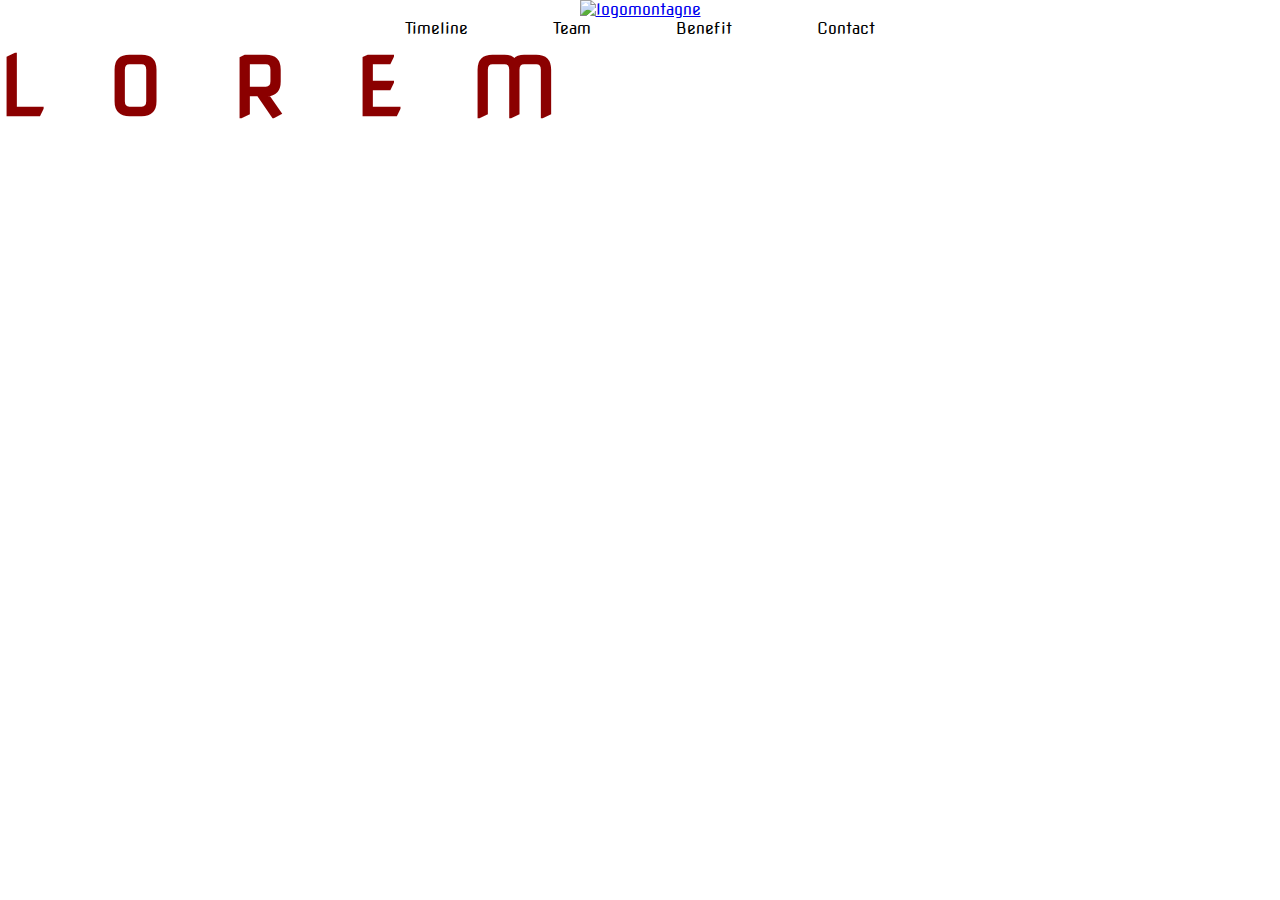
==== ProjectRed/index.html @ 88265b80 "eliminato flex column" ====
<!DOCTYPE html>
<html lang="en">
<head>
    <meta charset="UTF-8">
    <meta http-equiv="X-UA-Compatible" content="IE=edge">
    <meta name="viewport" content="width=device-width, initial-scale=1.0">
    <title>Document</title>
    <link href="https://cdn.jsdelivr.net/npm/bootstrap@5.2.3/dist/css/bootstrap.min.css" rel="stylesheet" integrity="sha384-rbsA2VBKQhggwzxH7pPCaAqO46MgnOM80zW1RWuH61DGLwZJEdK2Kadq2F9CUG65" crossorigin="anonymous">
    <link rel="stylesheet" href="style.css">
    <link rel="preconnect" href="https://fonts.googleapis.com">
    <link rel="preconnect" href="https://fonts.gstatic.com" crossorigin>
    <link href="https://fonts.googleapis.com/css2?family=Nova+Square&display=swap" rel="stylesheet">
</head>
<body>
    <div class="mont">
        <a href="index.html">
            <img id="logo" src="img/logo.png" alt="logomontagne">
        </a>
        
    </div>
    <nav>
        
        
        <ul class="indirizzi">
            <li>
                Timeline
            </li>
            <li>
                Team
            </li>
            <li>
                Benefit
            </li>
            <li>
                Contact
            </li>
        </ul>
    </nav>
    
    <header class="vh-100 sfondo d-flex justify-content-center align-items-center">
        <h1>
            LOREM
        </h1>
    
    </header>
    
    
    
    
    
    
    <script src="https://cdn.jsdelivr.net/npm/bootstrap@5.2.3/dist/js/bootstrap.bundle.min.js" integrity="sha384-kenU1KFdBIe4zVF0s0G1M5b4hcpxyD9F7jL+jjXkk+Q2h455rYXK/7HAuoJl+0I4" crossorigin="anonymous"></script>
</body>
</html>
---- ProjectRed/style.css ----
*{
    margin: 0;
    padding: 0;
    box-sizing: border-box;
    font-family:  Nova Square, Rajdhani
}

nav{  
    width: 100%;
    display: flex;
    justify-content: center;

}
#logo{
    width: 250px;
    height: 120px;
}
.mont{ ;

    display: flex;
    justify-content: center;
}

.indirizzi{
    width: 50%;
    display: flex;
    justify-content: space-evenly;

}
li{
    list-style: none;
}

.sfondo {
    position: relative;
    
    background-image: url(img/mountains.png),
    linear-gradient(
        rgba( 255, 255, 255, 1),
        rgba(255, 255, 255, 0)
        ),
        url(img/switzerland-862870_1920.jpg);
        background-position:center, center;
        background-size: cover, cover;
    }

        
           
        
         

h1 {
    font-size: 80px;
    letter-spacing: 70px;
    color: darkred;
}
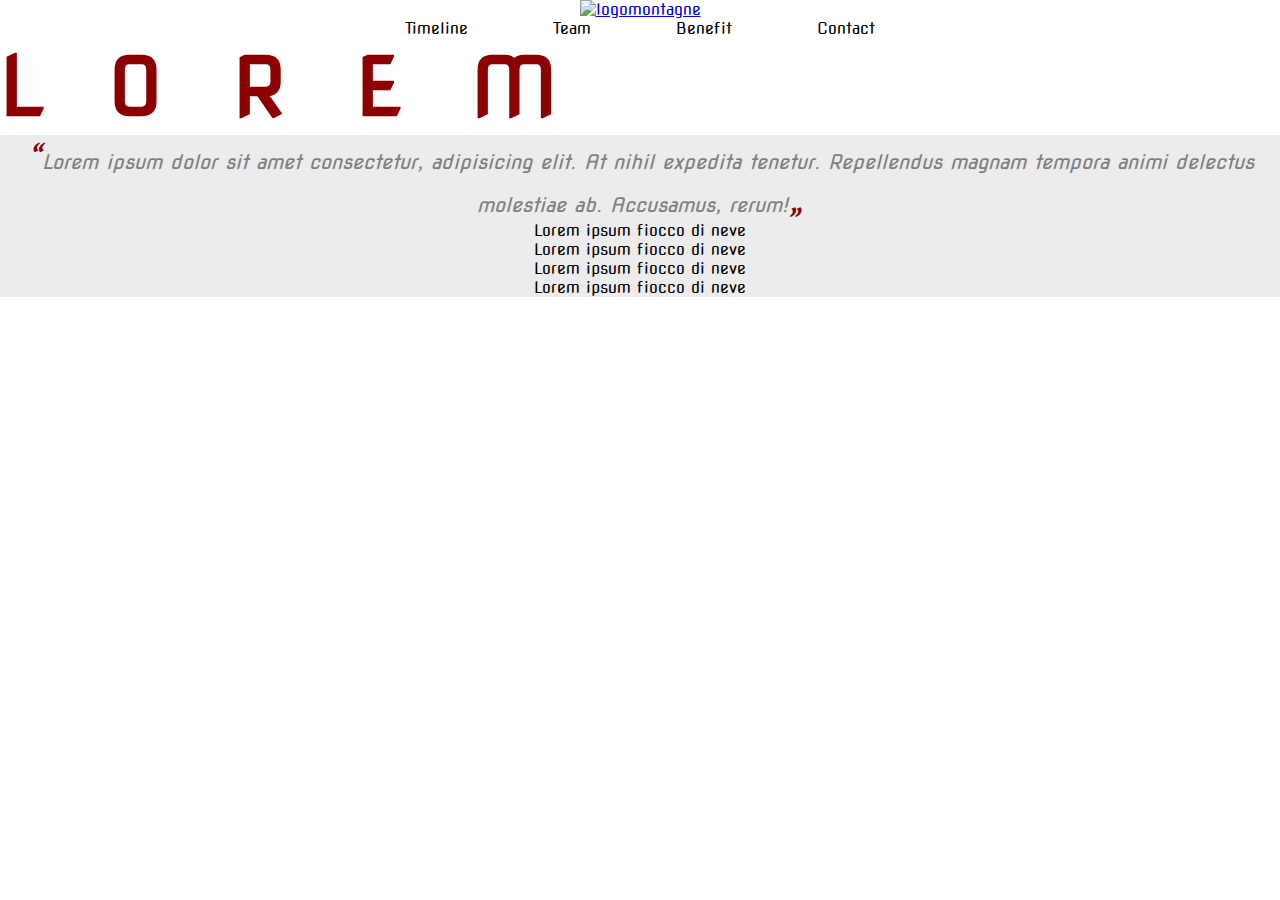
==== commit 9fdb02db: "fatte modifiche radicali" ====
--- a/ProjectRed/index.html
+++ b/ProjectRed/index.html
@@ -41,14 +41,47 @@
         <h1>
             LOREM
         </h1>
-    
+        
     </header>
-    
-    
-    
-    
-    
-    
-    <script src="https://cdn.jsdelivr.net/npm/bootstrap@5.2.3/dist/js/bootstrap.bundle.min.js" integrity="sha384-kenU1KFdBIe4zVF0s0G1M5b4hcpxyD9F7jL+jjXkk+Q2h455rYXK/7HAuoJl+0I4" crossorigin="anonymous"></script>
+    <div class="100vh container-fluid colore">
+        <div class="row">
+            <div class="col-12 d-flex justify-content-center ">
+                <p class="paragrafo w-50">Lorem ipsum dolor sit amet consectetur, adipisicing elit. At nihil expedita tenetur. Repellendus magnam tempora animi delectus molestiae ab. Accusamus, rerum!</p>
+            </div>
+        </div>
+        <div class="row mt-5 pt-5">
+            <div class="col-12 col-lg-3 contenitore text-center my-3">
+                <div>
+                    <i class="fa-solid fa-snowflake icona"></i>
+                    <p>Lorem ipsum fiocco di neve</p> 
+                </div>
+            </div>
+            <div class="col-12 col-lg-3 contenitore text-center my-3">
+                <div>
+                    <i class="fa-solid fa-mountain icona"></i>
+                    <p>Lorem ipsum fiocco di neve</p> 
+                </div>
+            </div>
+            <div class="col-12 col-lg-3 contenitore text-center my-3">
+                <div>
+                    <i class="fa-sharp fa-solid fa-map icona"></i>
+                    <p>Lorem ipsum fiocco di neve</p> 
+                </div>
+            </div>
+            <div class="col-12 col-lg-3 contenitore text-center my-3">
+                <div>
+                    <i class="fa-sharp fa-solid fa-campground icona"></i>
+                   <p>Lorem ipsum fiocco di neve</p> 
+                </div>
+            </div>
+        </div>
+    </div>
+</div>
+
+
+
+<script src="https://kit.fontawesome.com/e8ed846640.js" crossorigin="anonymous"></script>
+<script src="https://cdn.jsdelivr.net/npm/bootstrap@5.2.3/dist/js/bootstrap.bundle.min.js" integrity="sha384-kenU1KFdBIe4zVF0s0G1M5b4hcpxyD9F7jL+jjXkk+Q2h455rYXK/7HAuoJl+0I4" crossorigin="anonymous">
+</script>
 </body>
 </html>--- a/ProjectRed/style.css
+++ b/ProjectRed/style.css
@@ -15,7 +15,7 @@
     width: 250px;
     height: 120px;
 }
-.mont{ ;
+.mont{ 
 
     display: flex;
     justify-content: center;
@@ -32,9 +32,8 @@
 }
 
 .sfondo {
-    position: relative;
     
-    background-image: url(img/mountains.png),
+    background-image: url(img/mountains2.png),
     linear-gradient(
         rgba( 255, 255, 255, 1),
         rgba(255, 255, 255, 0)
@@ -42,7 +41,7 @@
         url(img/switzerland-862870_1920.jpg);
         background-position:center, center;
         background-size: cover, cover;
-    }
+}
 
         
            
@@ -55,5 +54,38 @@
     color: darkred;
 }
 
+.paragrafo {
+    text-align: center;
+    font-style: italic;
+    font-size: 20px;
+    color: gray;
+}
+    
+.paragrafo:before{
+    content: "\201C";
+    color: darkred;
+    width: 30px;
+    font-size: 35px;
+}
+    
+.paragrafo:after{
+    content: "\201E";
+    color: darkred;
+    /* font-weight: 200; */
+    font-size: 35px;
+}
 
+.colore {
+    background-color: rgba(236,236,236,255);
+}
 
+.contenitore {
+    display: flex;
+    justify-content: space-evenly;    
+}
+
+.icona {
+    color: darkred;
+    font-size: 50px;
+    margin-bottom: 15px;
+}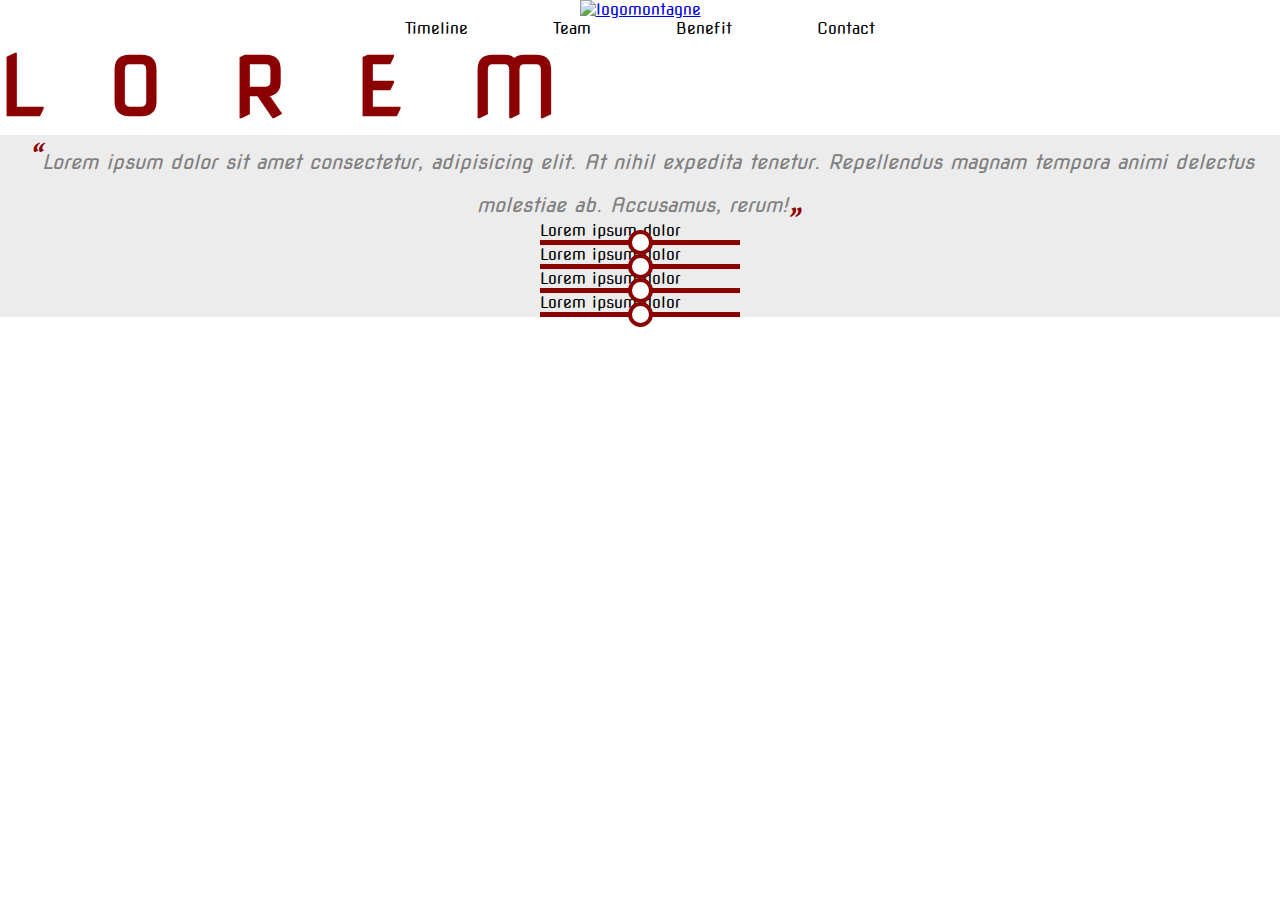
==== commit e2776636: "inserite barre" ====
--- a/ProjectRed/index.html
+++ b/ProjectRed/index.html
@@ -51,27 +51,65 @@
         </div>
         <div class="row mt-5 pt-5">
             <div class="col-12 col-lg-3 contenitore text-center my-3">
-                <div>
+                <div class="25-vw">
                     <i class="fa-solid fa-snowflake icona"></i>
-                    <p>Lorem ipsum fiocco di neve</p> 
+                    <p>Lorem ipsum dolor</p> 
+                    <div class="barra">
+                        <div class="cerchio">
+                            
+        
+
+                        </div>
+                        
+                    </div>
+                    
+        
                 </div>
             </div>
             <div class="col-12 col-lg-3 contenitore text-center my-3">
                 <div>
                     <i class="fa-solid fa-mountain icona"></i>
-                    <p>Lorem ipsum fiocco di neve</p> 
+                    <p>Lorem ipsum dolor</p> 
+                    
+                    <div class="barra">
+                        <div class="cerchio">
+                            
+        
+
+                        </div>
+                        
+                    </div>
+                    
+                    
                 </div>
             </div>
             <div class="col-12 col-lg-3 contenitore text-center my-3">
                 <div>
                     <i class="fa-sharp fa-solid fa-map icona"></i>
-                    <p>Lorem ipsum fiocco di neve</p> 
+                    <p>Lorem ipsum dolor</p> 
+                    <div class="barra">
+                        <div class="cerchio">
+                            
+        
+
+                        </div>
+                        
+                    </div>
+                    
                 </div>
             </div>
             <div class="col-12 col-lg-3 contenitore text-center my-3">
                 <div>
                     <i class="fa-sharp fa-solid fa-campground icona"></i>
-                   <p>Lorem ipsum fiocco di neve</p> 
+                   <p>Lorem ipsum dolor</p> 
+                   <div class="barra">
+                    <div class="cerchio">
+                            
+        
+
+                    </div>
+                        
+                   </div>
                 </div>
             </div>
         </div>
--- a/ProjectRed/style.css
+++ b/ProjectRed/style.css
@@ -88,4 +88,27 @@
     color: darkred;
     font-size: 50px;
     margin-bottom: 15px;
+}
+
+.barra {
+    height: 5px;
+    width: 200px;
+    background-color: darkred;
+    
+    display: flex;
+    justify-content: center;
+    align-items: center;
+    
+}
+
+.cerchio{
+    
+    
+    width: 25px;
+    height: 25px;
+    background-color: white;
+    border: 4px solid darkred;
+    border-radius: 50%;
+    z-index: 1;
+    
 }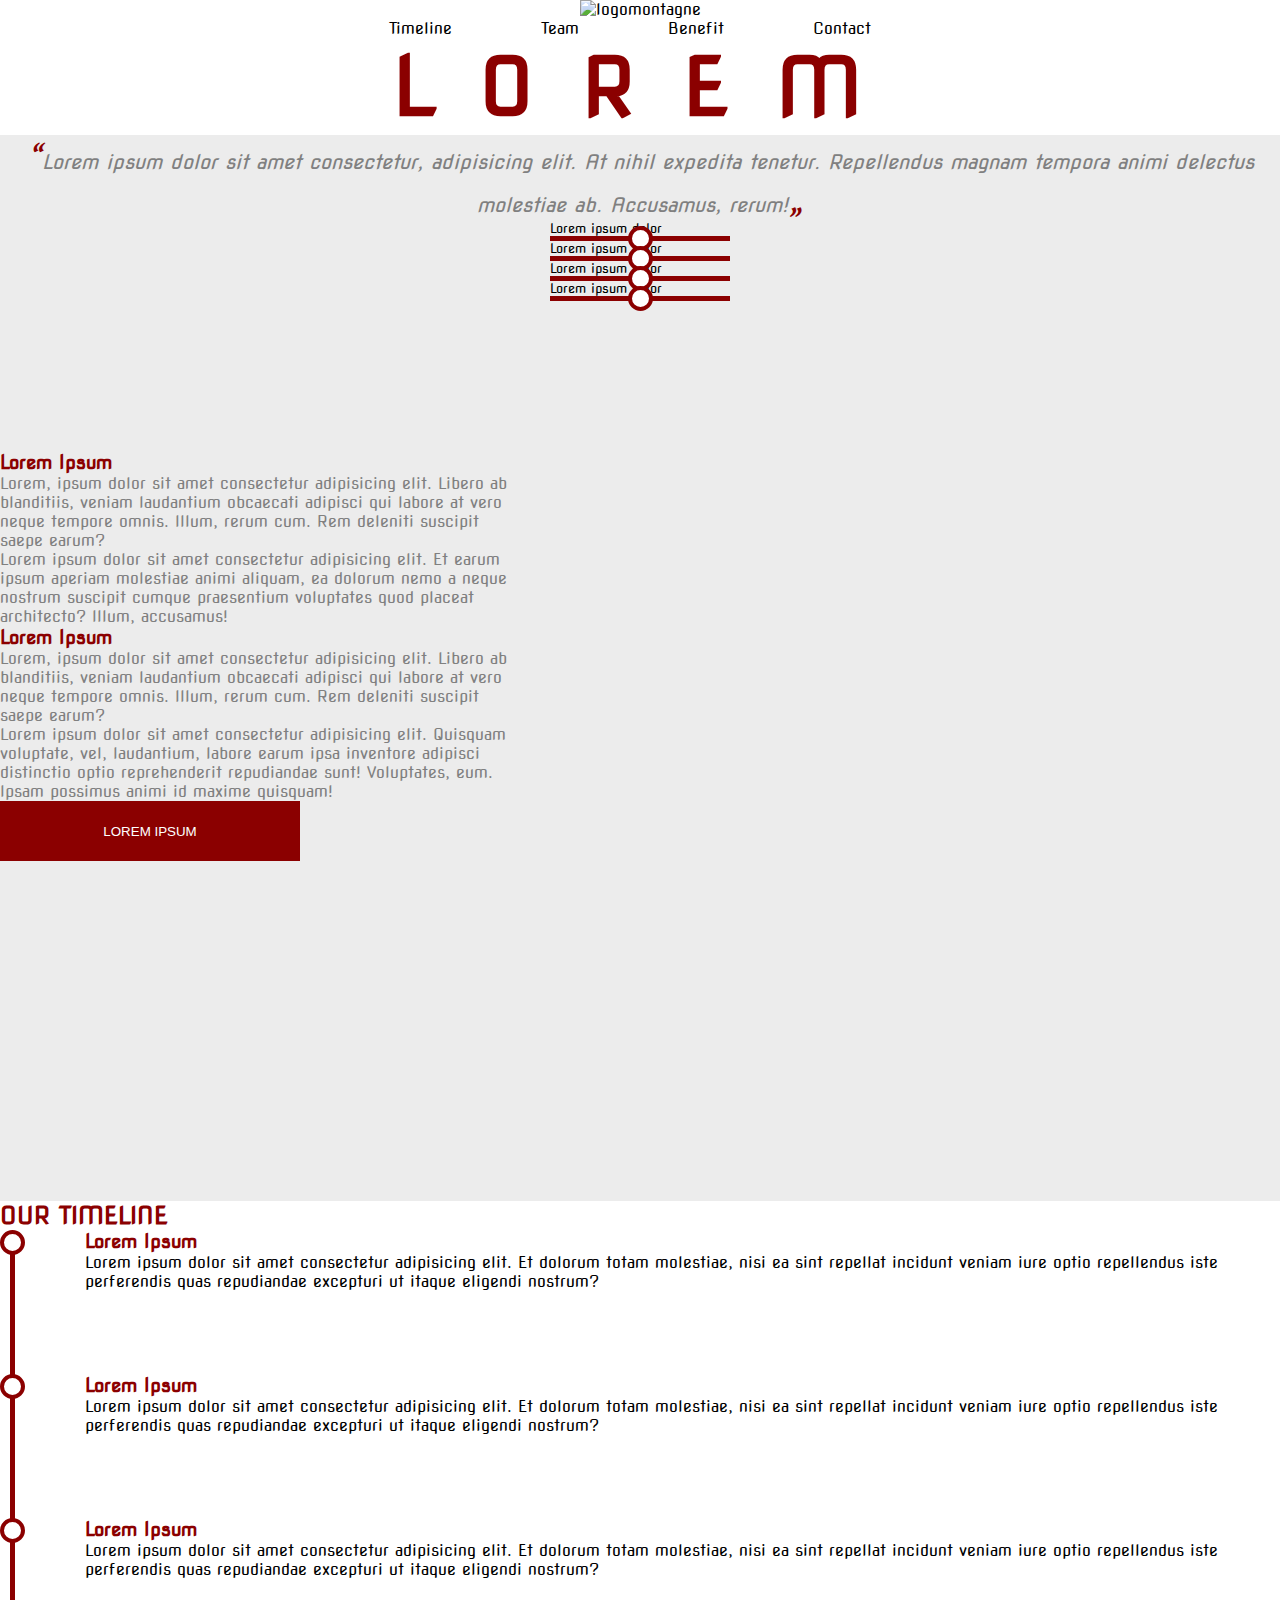
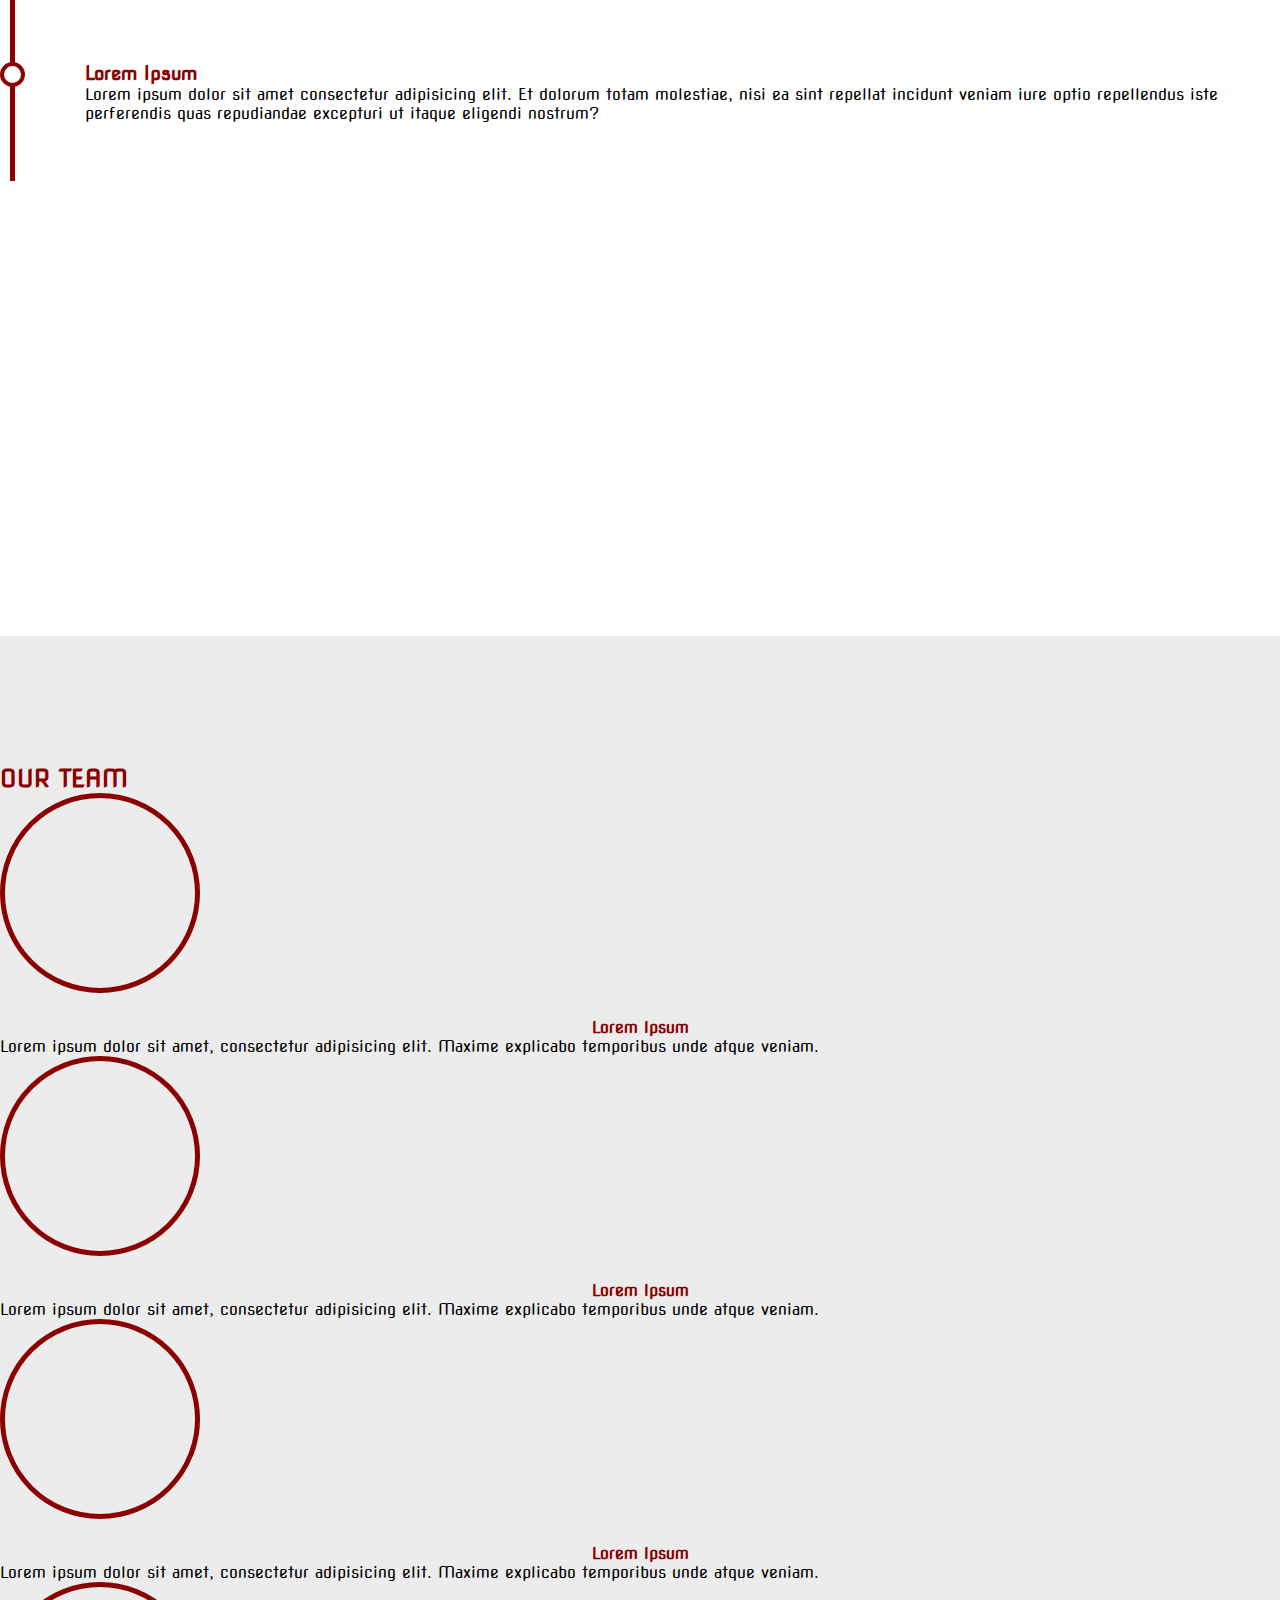
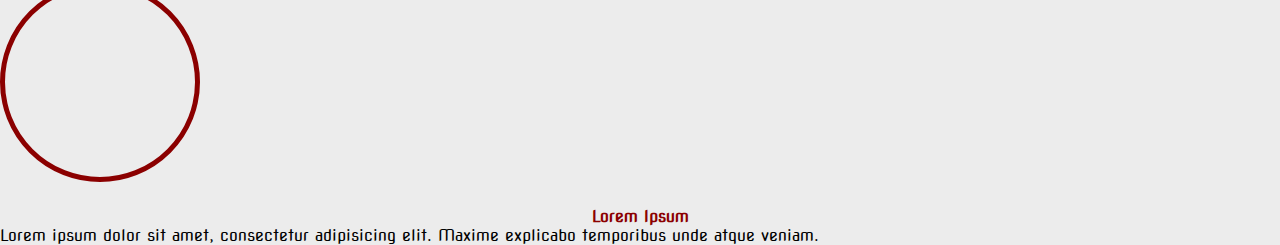
==== commit bc972236: "aggiunto our team" ====
--- a/ProjectRed/index.html
+++ b/ProjectRed/index.html
@@ -1,125 +1,274 @@
 <!DOCTYPE html>
 <html lang="en">
 <head>
-    <meta charset="UTF-8">
-    <meta http-equiv="X-UA-Compatible" content="IE=edge">
-    <meta name="viewport" content="width=device-width, initial-scale=1.0">
-    <title>Document</title>
-    <link href="https://cdn.jsdelivr.net/npm/bootstrap@5.2.3/dist/css/bootstrap.min.css" rel="stylesheet" integrity="sha384-rbsA2VBKQhggwzxH7pPCaAqO46MgnOM80zW1RWuH61DGLwZJEdK2Kadq2F9CUG65" crossorigin="anonymous">
-    <link rel="stylesheet" href="style.css">
-    <link rel="preconnect" href="https://fonts.googleapis.com">
-    <link rel="preconnect" href="https://fonts.gstatic.com" crossorigin>
-    <link href="https://fonts.googleapis.com/css2?family=Nova+Square&display=swap" rel="stylesheet">
+  <meta charset="UTF-8">
+  <meta http-equiv="X-UA-Compatible" content="IE=edge">
+  <meta name="viewport" content="width=device-width, initial-scale=1.0">
+  <title>Document</title>
+  <link href="https://cdn.jsdelivr.net/npm/bootstrap@5.2.3/dist/css/bootstrap.min.css" rel="stylesheet" integrity="sha384-rbsA2VBKQhggwzxH7pPCaAqO46MgnOM80zW1RWuH61DGLwZJEdK2Kadq2F9CUG65" crossorigin="anonymous">
+  <link rel="stylesheet" href="style.css">
+  <link rel="preconnect" href="https://fonts.googleapis.com">
+  <link rel="preconnect" href="https://fonts.gstatic.com" crossorigin>
+  <link href="https://fonts.googleapis.com/css2?family=Nova+Square&display=swap" rel="stylesheet">
 </head>
 <body>
-    <div class="mont">
-        <a href="index.html">
-            <img id="logo" src="img/logo.png" alt="logomontagne">
-        </a>
+  
+  <!-- Navbar più logo -->
+  
+  <div class="mont">
+    <a href="index.html">
+      <img id="logo" src="img/logo.png" alt="logomontagne">
+    </a>
+  </div>
+  
+  <nav>
+    <ul class="indirizzi">
+      <li>
         
-    </div>
-    <nav>
-        
-        
-        <ul class="indirizzi">
-            <li>
-                Timeline
-            </li>
-            <li>
-                Team
-            </li>
-            <li>
-                Benefit
-            </li>
-            <li>
-                Contact
-            </li>
-        </ul>
-    </nav>
-    
-    <header class="vh-100 sfondo d-flex justify-content-center align-items-center">
-        <h1>
+        <a href="#">Timeline</a> 
+      </li>
+      <li>
+        <a href="#">Team</a> 
+      </li>
+      <li>
+        <a href="#">Benefit</a> 
+      </li>
+      <li>
+        <a href="#">Contact</a> 
+      </li>
+    </ul>
+  </nav>
+  
+  <!-- Titolo con background -->
+  
+  <header>
+    <div class="container-fluid vh-100 sfondo d-flex justify-content-center align-items-center">
+      <div class="row">
+        <div class="col-12">
+          <h1>
             LOREM
-        </h1>
-        
-    </header>
-    <div class="100vh container-fluid colore">
-        <div class="row">
-            <div class="col-12 d-flex justify-content-center ">
-                <p class="paragrafo w-50">Lorem ipsum dolor sit amet consectetur, adipisicing elit. At nihil expedita tenetur. Repellendus magnam tempora animi delectus molestiae ab. Accusamus, rerum!</p>
-            </div>
-        </div>
-        <div class="row mt-5 pt-5">
-            <div class="col-12 col-lg-3 contenitore text-center my-3">
-                <div class="25-vw">
-                    <i class="fa-solid fa-snowflake icona"></i>
-                    <p>Lorem ipsum dolor</p> 
-                    <div class="barra">
-                        <div class="cerchio">
-                            
-        
-
-                        </div>
-                        
-                    </div>
-                    
-        
-                </div>
-            </div>
-            <div class="col-12 col-lg-3 contenitore text-center my-3">
-                <div>
-                    <i class="fa-solid fa-mountain icona"></i>
-                    <p>Lorem ipsum dolor</p> 
-                    
-                    <div class="barra">
-                        <div class="cerchio">
-                            
-        
-
-                        </div>
-                        
-                    </div>
-                    
-                    
-                </div>
-            </div>
-            <div class="col-12 col-lg-3 contenitore text-center my-3">
-                <div>
-                    <i class="fa-sharp fa-solid fa-map icona"></i>
-                    <p>Lorem ipsum dolor</p> 
-                    <div class="barra">
-                        <div class="cerchio">
-                            
-        
-
-                        </div>
-                        
-                    </div>
-                    
-                </div>
-            </div>
-            <div class="col-12 col-lg-3 contenitore text-center my-3">
-                <div>
-                    <i class="fa-sharp fa-solid fa-campground icona"></i>
-                   <p>Lorem ipsum dolor</p> 
-                   <div class="barra">
-                    <div class="cerchio">
-                            
-        
-
-                    </div>
-                        
-                   </div>
-                </div>
-            </div>
-        </div>
-    </div>
-</div>
-
-
-
-<script src="https://kit.fontawesome.com/e8ed846640.js" crossorigin="anonymous"></script>
-<script src="https://cdn.jsdelivr.net/npm/bootstrap@5.2.3/dist/js/bootstrap.bundle.min.js" integrity="sha384-kenU1KFdBIe4zVF0s0G1M5b4hcpxyD9F7jL+jjXkk+Q2h455rYXK/7HAuoJl+0I4" crossorigin="anonymous">
-</script>
+          </h1>
+        </div>
+      </div>
+    </div>
+  </header>
+  
+  <!-- Sezione testo più icone -->
+  
+  <section>
+    <div class="vh-75 container-fluid colore">
+      <div class="row">
+        <div class="col-12 d-flex justify-content-center">
+          <p class="paragrafo w-50">Lorem ipsum dolor sit amet consectetur, adipisicing elit. At nihil expedita tenetur. Repellendus magnam tempora animi delectus molestiae ab. Accusamus, rerum!</p>
+        </div>
+      </div>
+      <div class="row mt-5 pt-5">
+        <div class="col-12 col-md-3 contenitore text-center my-3">
+          <div>
+            <i class="fa-solid fa-snowflake icona"></i>
+            <p class="scrittina">Lorem ipsum dolor</p> 
+            <div class="barra">
+              <div class="cerchio"></div>
+            </div>
+          </div>
+        </div>
+        <div class="col-12 col-md-3 contenitore text-center my-3">
+          <div>
+            <i class="fa-solid fa-mountain icona"></i>
+            <p class= "scrittina">Lorem ipsum dolor</p> 
+            <div class="barra">
+              <div class="cerchio"></div> 
+            </div>
+          </div>
+        </div>
+        <div class="col-12 col-md-3 contenitore text-center my-3">
+          <div>
+            <i class="fa-sharp fa-solid fa-map icona"></i>
+            <p class= "scrittina">Lorem ipsum dolor</p> 
+            <div class="barra">
+              <div class="cerchio"></div>
+            </div>
+          </div>
+        </div>
+        <div class="col-12 col-md-3 contenitore text-center my-3">
+          <div>
+            <i class="fa-sharp fa-solid fa-campground icona"></i>
+            <p class= "scrittina">Lorem ipsum dolor</p> 
+            <div class="barra">
+              <div class="cerchio"></div>
+            </div>
+          </div>
+        </div>
+      </div>
+    </div>
+  </section>
+  
+  <!-- Sezione bottone e paragrafi laterali -->
+  
+  <section>
+    <div class="container-fluid colore px-5 sezioncina">
+      <div class="row justify-content-between">
+        <div class="col-12 col-lg-6 ciao">
+          <h3>Lorem Ipsum</h3>
+          <p class="des">Lorem, ipsum dolor sit amet consectetur adipisicing elit. Libero ab blanditiis, veniam laudantium obcaecati adipisci qui labore at vero neque tempore omnis. Illum, rerum cum. Rem deleniti suscipit saepe earum?</p>    
+          <p class="des">Lorem ipsum dolor sit amet consectetur adipisicing elit. Et earum ipsum aperiam molestiae animi aliquam, ea dolorum nemo a neque nostrum suscipit cumque praesentium voluptates quod placeat architecto? Illum, accusamus!</p>
+        </div>
+        <div class="col-12 col-lg-6 text-end ciao">
+          <h3>Lorem Ipsum</h3>
+          <p class="des">Lorem, ipsum dolor sit amet consectetur adipisicing elit. Libero ab blanditiis, veniam laudantium obcaecati adipisci qui labore at vero neque tempore omnis. Illum, rerum cum. Rem deleniti suscipit saepe earum?</p>
+          <p class="des">Lorem ipsum dolor sit amet consectetur adipisicing elit. Quisquam voluptate, vel, laudantium, labore earum ipsa inventore adipisci distinctio optio reprehenderit repudiandae sunt! Voluptates, eum. Ipsam possimus animi id maxime quisquam!</p>
+        </div>
+      </div>
+      <div class="h-25 d-flex justify-content-center align-items-center">
+        <button class="bottone">LOREM IPSUM</button>
+      </div>
+    </div>
+  </section>
+  
+  <!-- Timeline -->
+  
+  <section>
+    <div class="container-fluid px-5 timeline">
+      <h2 class="pb-5 titoletto">OUR TIMELINE</h2>
+      <div class="row">
+        <div class="col-12 altezza">
+          <div class="spostamento w-50">
+            <h3>Lorem Ipsum</h3>
+            <p class="ciaone">Lorem ipsum dolor sit amet consectetur adipisicing elit. Et dolorum totam molestiae, nisi ea sint repellat incidunt veniam iure optio repellendus iste perferendis quas repudiandae excepturi ut itaque eligendi nostrum?</p>
+          </div>
+          <div class="cerchio relativo">
+            <div class="barra-verticale"></div>
+          </div>
+        </div>
+      </div>
+      <div class="row">
+        <div class="col-12 altezza">
+          <div class="spostamento w-50">
+            <h3>Lorem Ipsum</h3>
+            <p class="ciaone">Lorem ipsum dolor sit amet consectetur adipisicing elit. Et dolorum totam molestiae, nisi ea sint repellat incidunt veniam iure optio repellendus iste perferendis quas repudiandae excepturi ut itaque eligendi nostrum?</p>
+          </div>
+          <div class="cerchio relativo">
+            <div class="barra-verticale"></div>
+          </div>
+        </div>
+      </div>
+      <div class="row">
+        <div class="col-12 altezza">
+          <div class="spostamento w-50">
+            <h3>Lorem Ipsum</h3>
+            <p class="ciaone">Lorem ipsum dolor sit amet consectetur adipisicing elit. Et dolorum totam molestiae, nisi ea sint repellat incidunt veniam iure optio repellendus iste perferendis quas repudiandae excepturi ut itaque eligendi nostrum?</p>
+          </div>
+          <div class="cerchio relativo">
+            <div class="barra-verticale"></div>
+          </div>
+        </div>
+      </div>
+      <div class="row">
+        <div class="col-12 altezza">
+          <div class="spostamento w-50">
+            <h3>Lorem Ipsum</h3>
+            <p class="ciaone">Lorem ipsum dolor sit amet consectetur adipisicing elit. Et dolorum totam molestiae, nisi ea sint repellat incidunt veniam iure optio repellendus iste perferendis quas repudiandae excepturi ut itaque eligendi nostrum?</p>
+          </div>
+          <div class="cerchio relativo">
+            <div class="barra-verticale speciale"></div>
+          </div>
+        </div>
+      </div>
+    </div>
+  </section>
+  
+  <!-- Our Team -->
+  
+  
+  <section class="carte">
+    <div class="container-fluid px-5 team">
+      
+      <h2 class="titoletto py-5">OUR TEAM</h2>
+      <div class="row justify-content-evenly">
+        <div class="col-12 col-md-3">
+          <div class="py-2 d-flex justify-content-center flex-column">
+            <div class="d-flex justify-content-center">
+              <div class="bordo">
+                <div class="fog"></div>
+              </div>
+            </div>
+            <div class="">
+              <h4>Lorem Ipsum</h4>
+              <p class="w-100 text-center">Lorem ipsum dolor sit amet, consectetur adipisicing elit. Maxime explicabo temporibus unde atque veniam.</p>
+              <div class="social">
+                <i class="fa-brands fa-facebook"></i>
+                <i class="fa-brands fa-instagram"></i>
+                <i class="fa-brands fa-linkedin"></i>
+              </div>
+            </div>
+          </div>
+        </div>
+        <div class="col-12 col-md-3">
+          <div class="py-2 d-flex justify-content-center flex-column">
+            <div class="d-flex justify-content-center">
+              <div class="bordo">
+                <div class="fog"></div>
+              </div>
+            </div>
+            <div class="d-flex justify-content-center flex-column">
+              <h4>Lorem Ipsum</h4>
+              <p class="w-100 text-center">Lorem ipsum dolor sit amet, consectetur adipisicing elit. Maxime explicabo temporibus unde atque veniam.</p>
+              <div class="social">
+                <i class="fa-brands fa-facebook"></i>
+                <i class="fa-brands fa-instagram"></i>
+                <i class="fa-brands fa-linkedin"></i>
+              </div>
+            </div>
+          </div>
+        </div>
+        <div class="col-12 col-md-3">
+          <div class="py-2 d-flex justify-content-center flex-column">
+            <div class="d-flex justify-content-center">
+              <div class="bordo">
+                <div class="fog"></div>
+              </div>
+            </div>
+            <div class="">
+              <h4>Lorem Ipsum</h4>
+              <p class="w-100 text-center">Lorem ipsum dolor sit amet, consectetur adipisicing elit. Maxime explicabo temporibus unde atque veniam.</p>
+              <div class="social">
+                <i class="fa-brands fa-facebook"></i>
+                <i class="fa-brands fa-instagram"></i>
+                <i class="fa-brands fa-linkedin"></i>
+              </div>
+            </div>
+          </div>
+        </div>
+        <div class="col-12 col-md-3">
+          <div class="py-2 d-flex justify-content-center flex-column">
+            <div class="d-flex justify-content-center">
+              <div class="bordo">
+                <div class="fog"></div>
+              </div>
+            </div>
+            <div class="">
+              <h4>Lorem Ipsum</h4>
+              <p class="w-100 text-center">Lorem ipsum dolor sit amet, consectetur adipisicing elit. Maxime explicabo temporibus unde atque veniam.</p>
+              <div class="social">
+                <i class="fa-brands fa-facebook"></i>
+                <i class="fa-brands fa-instagram"></i>
+                <i class="fa-brands fa-linkedin"></i>
+              </div>
+            </div>
+          </div>
+        </div>
+      </div>
+    </div>
+  </section>
+  
+  
+  
+  
+  
+  
+  
+  <script src="https://kit.fontawesome.com/e8ed846640.js" crossorigin="anonymous"></script>
+  <script src="https://cdn.jsdelivr.net/npm/bootstrap@5.2.3/dist/js/bootstrap.bundle.min.js" integrity="sha384-kenU1KFdBIe4zVF0s0G1M5b4hcpxyD9F7jL+jjXkk+Q2h455rYXK/7HAuoJl+0I4" crossorigin="anonymous">
+  </script>
 </body>
 </html>--- a/ProjectRed/style.css
+++ b/ProjectRed/style.css
@@ -5,7 +5,8 @@
     font-family:  Nova Square, Rajdhani
 }
 
-nav{  
+nav{ 
+     margin: 0;
     width: 100%;
     display: flex;
     justify-content: center;
@@ -22,36 +23,42 @@
 }
 
 .indirizzi{
+    margin: 0;
     width: 50%;
     display: flex;
     justify-content: space-evenly;
 
 }
+
 li{
+    margin: 0;
     list-style: none;
+    padding-right: 20px;
+}
+
+a {
+    color: black;
+    text-decoration: none;
 }
 
 .sfondo {
-    
     background-image: url(img/mountains2.png),
     linear-gradient(
         rgba( 255, 255, 255, 1),
         rgba(255, 255, 255, 0)
-        ),
-        url(img/switzerland-862870_1920.jpg);
+        ), url(img/switzerland-862870_1920.jpg);
         background-position:center, center;
         background-size: cover, cover;
 }
-
-        
-           
-        
+   
          
 
 h1 {
     font-size: 80px;
-    letter-spacing: 70px;
-    color: darkred;
+    letter-spacing: 0.6em;
+    text-indent: 0.3em;
+    color: darkred;
+    text-align: center;
 }
 
 .paragrafo {
@@ -71,7 +78,6 @@
 .paragrafo:after{
     content: "\201E";
     color: darkred;
-    /* font-weight: 200; */
     font-size: 35px;
 }
 
@@ -86,29 +92,178 @@
 
 .icona {
     color: darkred;
-    font-size: 50px;
+    font-size: 40px;
     margin-bottom: 15px;
+}
+
+.scrittina {
+    font-size: small;
+   
 }
 
 .barra {
     height: 5px;
-    width: 200px;
+    width: 180px;
     background-color: darkred;
-    
     display: flex;
     justify-content: center;
     align-items: center;
-    
 }
 
 .cerchio{
-    
-    
     width: 25px;
     height: 25px;
     background-color: white;
     border: 4px solid darkred;
     border-radius: 50%;
     z-index: 1;
-    
-}+}
+
+
+@media screen and (min-width: 481px) and (max-width: 900){
+    h1{
+        letter-spacing:40px;
+    }
+}
+
+@media screen and (min-width: 901){
+    h1{
+        letter-spacing: 70px;
+    }
+}
+
+
+.sezioncina {
+    background-image: url(img/trees2.png);
+    background-size: contain;
+    background-repeat: no-repeat;
+    background-position: bottom;
+    height: 100vh;
+    padding-top: 150px;
+}
+
+.ciao {
+    width: 40%;
+}
+
+
+.bottone {
+    font-family:'Lucida Sans', 'Lucida Sans Regular', 'Lucida Grande', 'Lucida Sans Unicode', Geneva, Verdana, sans-serif;
+    border: none;
+    background-color: darkred;
+    color: white;
+    width: 300px;
+    height: 60px;
+}
+
+h3 {
+    color: darkred;
+}
+
+.des {
+    color: gray;
+}
+
+.timeline {
+    height: 115vh;
+    background-image: url(img/single.png);
+    background-size: 50%;
+    background-position: bottom right;
+    background-repeat: no-repeat;
+}
+
+.titoletto {
+    color: darkred;
+
+}
+
+.relativo {
+    position: relative;
+}
+
+.barra-verticale {
+    height: 9rem;
+    width: 0.3rem;
+    background-color: darkred;
+    position: absolute;
+    left: 0.4rem;
+    top: 1.2rem;
+}
+
+.spostamento {
+    position: absolute;
+    left: 5.3rem;
+}
+
+.altezza {
+    height: 9rem;
+}
+
+.speciale {
+    height: 6rem;
+}
+
+.team {
+    background-color: rgba(236,236,236,255);
+    padding-top: 8rem;
+}
+
+@media screen and (max-width: 480px){
+    h1{
+        letter-spacing: 1.2rem;
+    }
+
+    .bottone {
+        display: none;
+    }
+}
+
+
+@media screen and (max-width: 720px){
+    .ciaone {
+       font-size: 10px; 
+    }
+    .des {
+        font-size: 0.8rem;
+    }
+    .scrittina {
+        font-size: 10px;
+    }
+}
+.bordo{
+    width: 200px;
+    height: 200px;
+    border: 5px solid darkred;
+    border-radius: 50%;
+    display: flex;
+    justify-content: center;
+    align-items: center;
+}
+.fog{
+    width: 170px;
+    height: 170px;
+    border-radius: 50%; 
+    background-image: url(img/fog.jpg);
+    background-position: center;
+    background-size: cover;
+
+
+}
+h4{
+    padding-top: 25px;
+    color: darkred;
+    text-align: center;
+}
+
+.social{
+    color: darkred;
+    display: flex;
+    justify-content: space-evenly;
+    font-size: 25px;
+
+
+
+}
+
+
+
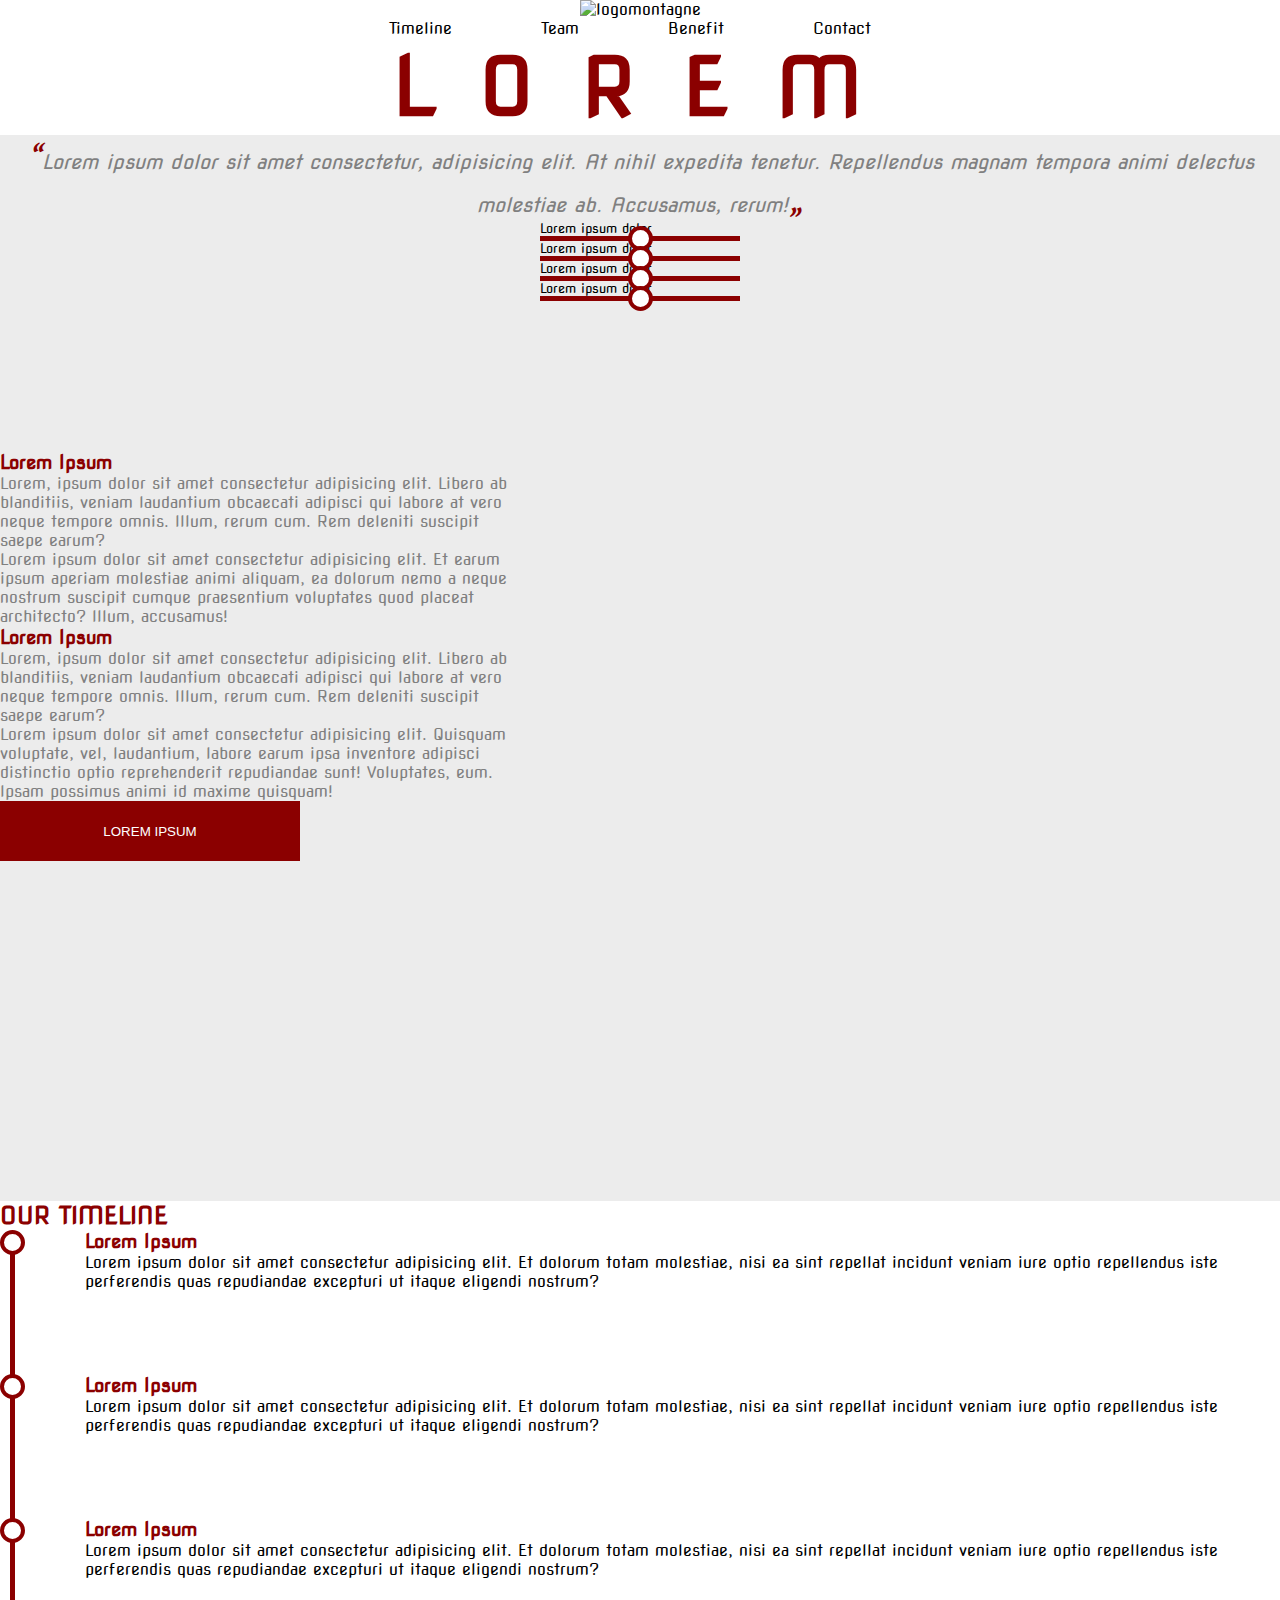
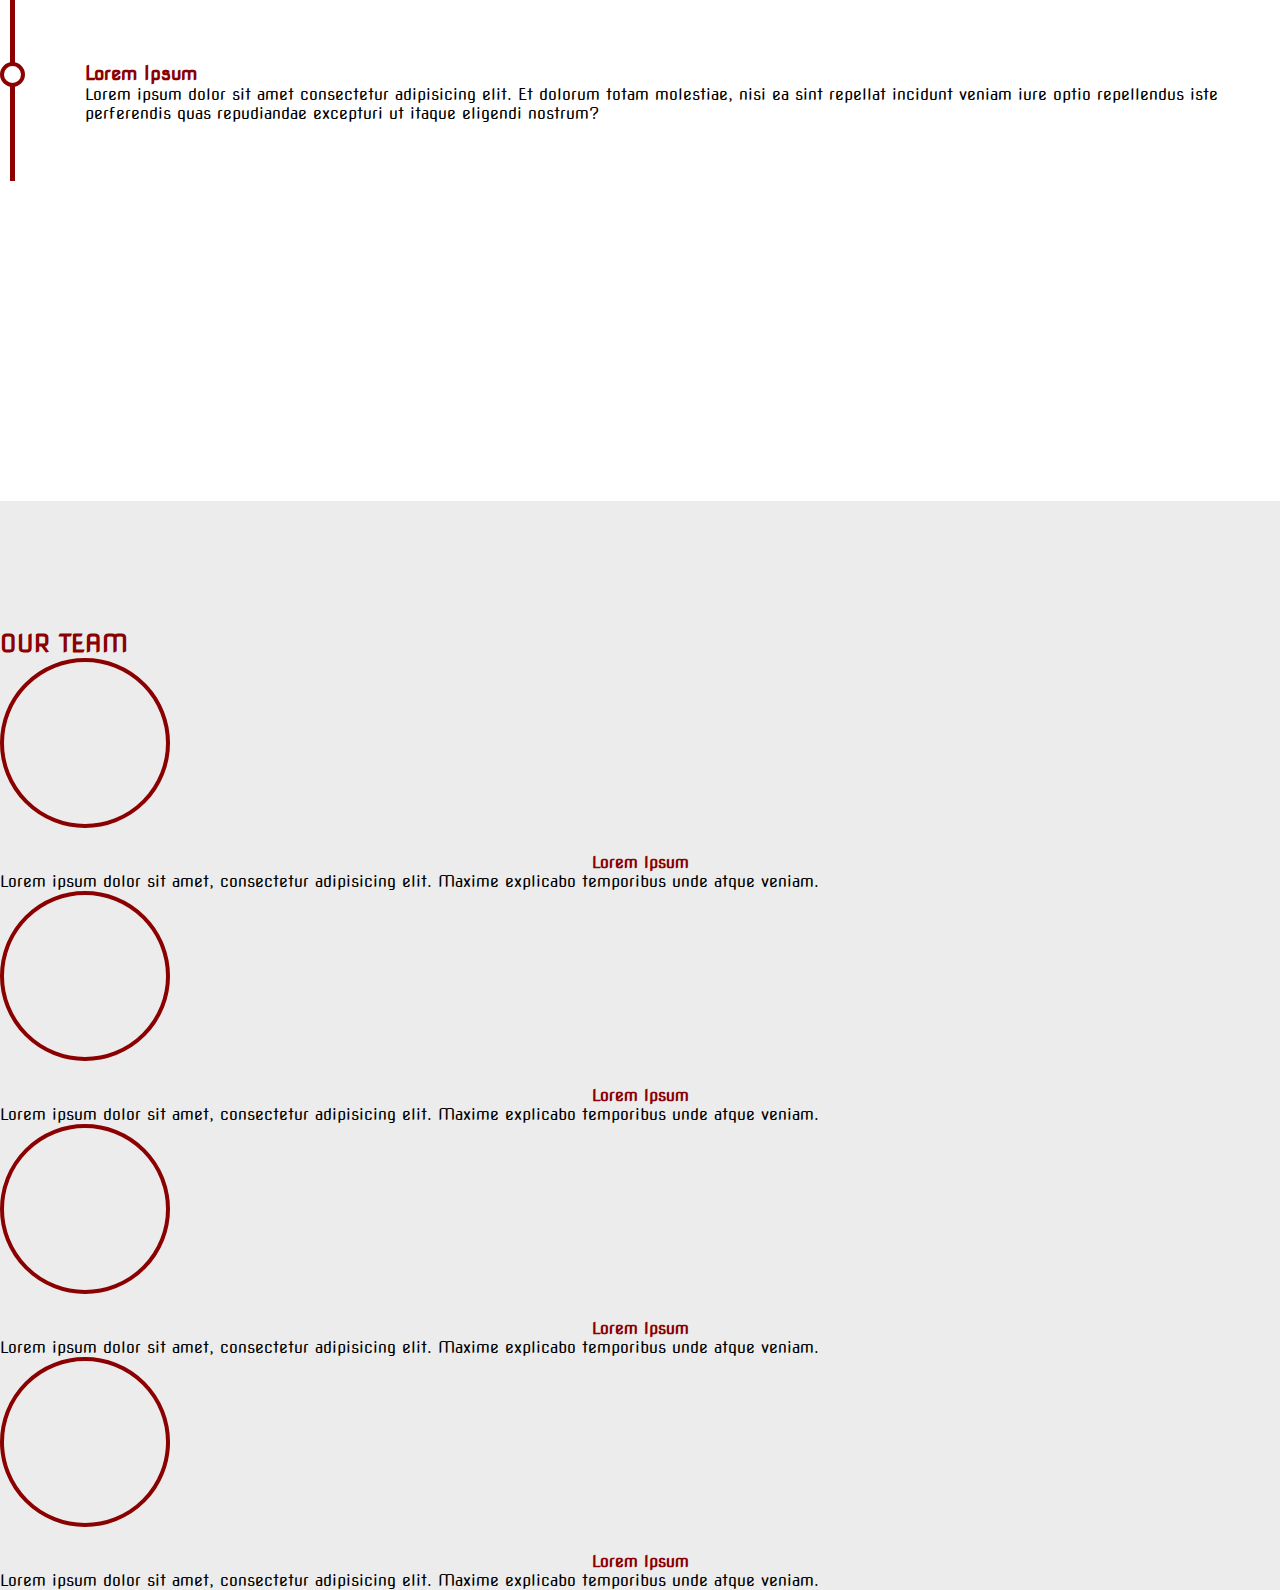
==== commit 9f923d6b: "Correzioni generali ulteriori" ====
--- a/ProjectRed/index.html
+++ b/ProjectRed/index.html
@@ -180,21 +180,22 @@
   <!-- Our Team -->
   
   
-  <section class="carte">
+  <section>
     <div class="container-fluid px-5 team">
-      
-      <h2 class="titoletto py-5">OUR TEAM</h2>
+      <h2 class="titoletto py-4">OUR TEAM</h2>
       <div class="row justify-content-evenly">
         <div class="col-12 col-md-3">
-          <div class="py-2 d-flex justify-content-center flex-column">
-            <div class="d-flex justify-content-center">
-              <div class="bordo">
-                <div class="fog"></div>
-              </div>
-            </div>
-            <div class="">
-              <h4>Lorem Ipsum</h4>
-              <p class="w-100 text-center">Lorem ipsum dolor sit amet, consectetur adipisicing elit. Maxime explicabo temporibus unde atque veniam.</p>
+          <div class="py-3 d-flex justify-content-center flex-column">
+            <div class="d-flex justify-content-center">
+              <div class="bordo">
+                <div class="fog"></div>
+              </div>
+            </div>
+            <div>
+              <h4>Lorem Ipsum</h4>
+              <p class="w-100 text-center fst-italic">Lorem ipsum dolor sit amet, consectetur adipisicing elit. Maxime explicabo temporibus unde atque veniam.</p>
+            </div>
+            <div class="d-flex justify-content-center">
               <div class="social">
                 <i class="fa-brands fa-facebook"></i>
                 <i class="fa-brands fa-instagram"></i>
@@ -204,15 +205,17 @@
           </div>
         </div>
         <div class="col-12 col-md-3">
-          <div class="py-2 d-flex justify-content-center flex-column">
-            <div class="d-flex justify-content-center">
-              <div class="bordo">
-                <div class="fog"></div>
-              </div>
-            </div>
-            <div class="d-flex justify-content-center flex-column">
-              <h4>Lorem Ipsum</h4>
-              <p class="w-100 text-center">Lorem ipsum dolor sit amet, consectetur adipisicing elit. Maxime explicabo temporibus unde atque veniam.</p>
+          <div class="py-3 d-flex justify-content-center flex-column">
+            <div class="d-flex justify-content-center">
+              <div class="bordo">
+                <div class="fog"></div>
+              </div>
+            </div>
+            <div>
+              <h4>Lorem Ipsum</h4>
+              <p class="w-100 text-center fst-italic">Lorem ipsum dolor sit amet, consectetur adipisicing elit. Maxime explicabo temporibus unde atque veniam.</p>
+            </div>
+            <div class="d-flex justify-content-center">
               <div class="social">
                 <i class="fa-brands fa-facebook"></i>
                 <i class="fa-brands fa-instagram"></i>
@@ -222,33 +225,37 @@
           </div>
         </div>
         <div class="col-12 col-md-3">
-          <div class="py-2 d-flex justify-content-center flex-column">
-            <div class="d-flex justify-content-center">
-              <div class="bordo">
-                <div class="fog"></div>
-              </div>
-            </div>
-            <div class="">
-              <h4>Lorem Ipsum</h4>
-              <p class="w-100 text-center">Lorem ipsum dolor sit amet, consectetur adipisicing elit. Maxime explicabo temporibus unde atque veniam.</p>
-              <div class="social">
-                <i class="fa-brands fa-facebook"></i>
-                <i class="fa-brands fa-instagram"></i>
-                <i class="fa-brands fa-linkedin"></i>
-              </div>
-            </div>
-          </div>
-        </div>
-        <div class="col-12 col-md-3">
-          <div class="py-2 d-flex justify-content-center flex-column">
-            <div class="d-flex justify-content-center">
-              <div class="bordo">
-                <div class="fog"></div>
-              </div>
-            </div>
-            <div class="">
-              <h4>Lorem Ipsum</h4>
-              <p class="w-100 text-center">Lorem ipsum dolor sit amet, consectetur adipisicing elit. Maxime explicabo temporibus unde atque veniam.</p>
+          <div class="py-3 d-flex justify-content-center flex-column">
+            <div class="d-flex justify-content-center">
+              <div class="bordo">
+                <div class="fog"></div>
+              </div>
+            </div>
+            <div>
+              <h4>Lorem Ipsum</h4>
+              <p class="w-100 text-center fst-italic">Lorem ipsum dolor sit amet, consectetur adipisicing elit. Maxime explicabo temporibus unde atque veniam.</p>
+              <div class="d-flex justify-content-center">
+                <div class="social">
+                  <i class="fa-brands fa-facebook"></i>
+                  <i class="fa-brands fa-instagram"></i>
+                  <i class="fa-brands fa-linkedin"></i>
+                </div>
+              </div>
+            </div>
+          </div>
+        </div>
+        <div class="col-12 col-md-3">
+          <div class="py-3 d-flex justify-content-center flex-column">
+            <div class="d-flex justify-content-center">
+              <div class="bordo">
+                <div class="fog"></div>
+              </div>
+            </div>
+            <div>
+              <h4>Lorem Ipsum</h4>
+              <p class="w-100 text-center fst-italic">Lorem ipsum dolor sit amet, consectetur adipisicing elit. Maxime explicabo temporibus unde atque veniam.</p>
+            </div>
+            <div class="d-flex justify-content-center">
               <div class="social">
                 <i class="fa-brands fa-facebook"></i>
                 <i class="fa-brands fa-instagram"></i>
--- a/ProjectRed/style.css
+++ b/ProjectRed/style.css
@@ -6,18 +6,18 @@
 }
 
 nav{ 
-     margin: 0;
+    margin: 0;
     width: 100%;
     display: flex;
     justify-content: center;
-
+    
 }
 #logo{
     width: 250px;
     height: 120px;
 }
 .mont{ 
-
+    
     display: flex;
     justify-content: center;
 }
@@ -27,7 +27,7 @@
     width: 50%;
     display: flex;
     justify-content: space-evenly;
-
+    
 }
 
 li{
@@ -44,14 +44,12 @@
 .sfondo {
     background-image: url(img/mountains2.png),
     linear-gradient(
-        rgba( 255, 255, 255, 1),
-        rgba(255, 255, 255, 0)
-        ), url(img/switzerland-862870_1920.jpg);
-        background-position:center, center;
-        background-size: cover, cover;
-}
-   
-         
+    rgba( 255, 255, 255, 1),
+    rgba(255, 255, 255, 0)
+    ), url(img/switzerland-862870_1920.jpg);
+    background-position:center, center;
+    background-size: cover, cover;
+}
 
 h1 {
     font-size: 80px;
@@ -67,14 +65,14 @@
     font-size: 20px;
     color: gray;
 }
-    
+
 .paragrafo:before{
     content: "\201C";
     color: darkred;
     width: 30px;
     font-size: 35px;
 }
-    
+
 .paragrafo:after{
     content: "\201E";
     color: darkred;
@@ -92,18 +90,18 @@
 
 .icona {
     color: darkred;
-    font-size: 40px;
+    font-size: 50px;
     margin-bottom: 15px;
 }
 
 .scrittina {
     font-size: small;
-   
+    
 }
 
 .barra {
     height: 5px;
-    width: 180px;
+    width: 200px;
     background-color: darkred;
     display: flex;
     justify-content: center;
@@ -119,7 +117,6 @@
     z-index: 1;
 }
 
-
 @media screen and (min-width: 481px) and (max-width: 900){
     h1{
         letter-spacing:40px;
@@ -131,7 +128,6 @@
         letter-spacing: 70px;
     }
 }
-
 
 .sezioncina {
     background-image: url(img/trees2.png);
@@ -146,7 +142,6 @@
     width: 40%;
 }
 
-
 .bottone {
     font-family:'Lucida Sans', 'Lucida Sans Regular', 'Lucida Grande', 'Lucida Sans Unicode', Geneva, Verdana, sans-serif;
     border: none;
@@ -165,7 +160,7 @@
 }
 
 .timeline {
-    height: 115vh;
+    height: 100vh;
     background-image: url(img/single.png);
     background-size: 50%;
     background-position: bottom right;
@@ -174,7 +169,7 @@
 
 .titoletto {
     color: darkred;
-
+    
 }
 
 .relativo {
@@ -212,43 +207,45 @@
     h1{
         letter-spacing: 1.2rem;
     }
-
-    .bottone {
-        display: none;
-    }
-}
-
+    
+
+}
 
 @media screen and (max-width: 720px){
     .ciaone {
-       font-size: 10px; 
+        font-size: 10px; 
     }
     .des {
-        font-size: 0.8rem;
+        font-size: 9px;
     }
     .scrittina {
         font-size: 10px;
     }
-}
+    .bottone {
+        height: 30px;
+        width: 150px;
+        font-size: 10px;
+    }
+}
+
 .bordo{
-    width: 200px;
-    height: 200px;
-    border: 5px solid darkred;
-    border-radius: 50%;
-    display: flex;
-    justify-content: center;
-    align-items: center;
-}
-.fog{
     width: 170px;
     height: 170px;
+    border: 4px solid darkred;
+    border-radius: 50%;
+    display: flex;
+    justify-content: center;
+    align-items: center;
+}
+.fog{
+    width: 145px;
+    height: 145px;
     border-radius: 50%; 
     background-image: url(img/fog.jpg);
     background-position: center;
-    background-size: cover;
-
-
-}
+    background-size: cover;    
+}
+
 h4{
     padding-top: 25px;
     color: darkred;
@@ -256,14 +253,10 @@
 }
 
 .social{
+    width: 50%;
     color: darkred;
     display: flex;
     justify-content: space-evenly;
-    font-size: 25px;
-
-
-
-}
-
-
-
+    font-size: 20px;
+}
+
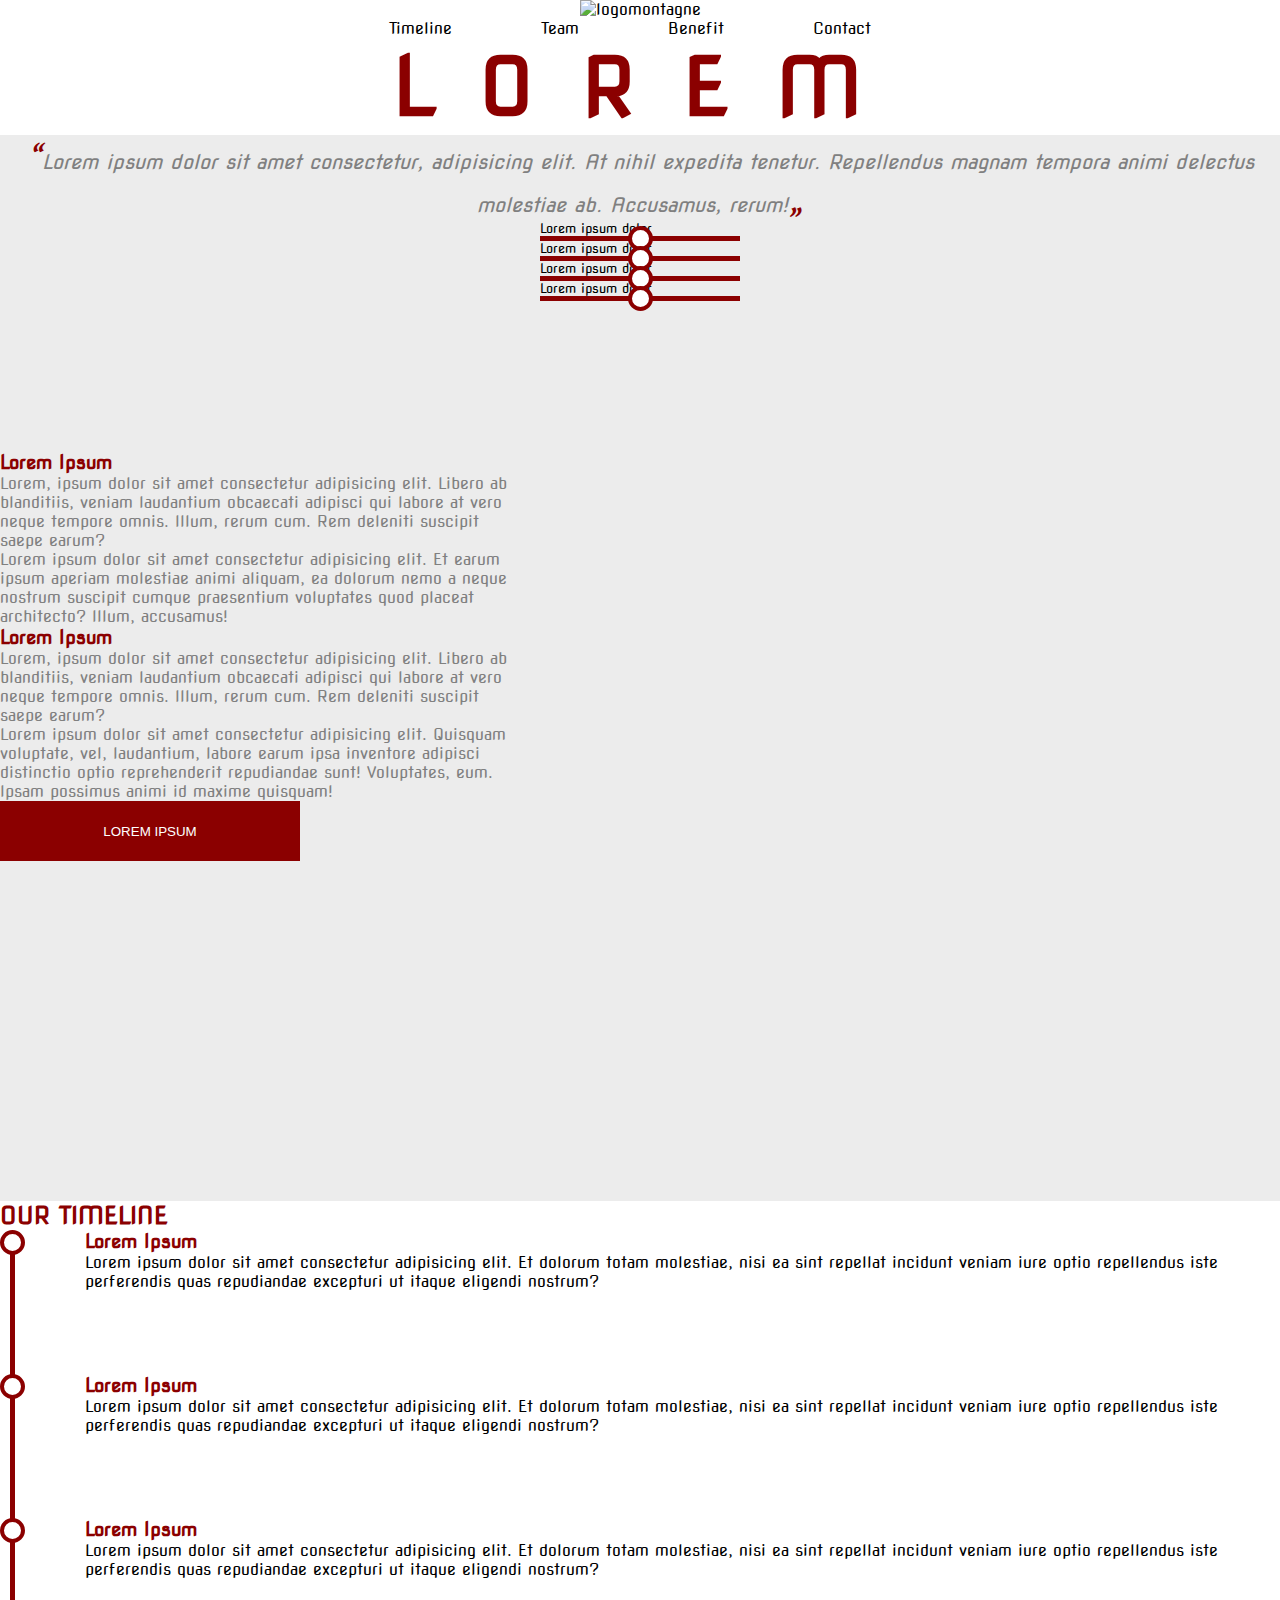
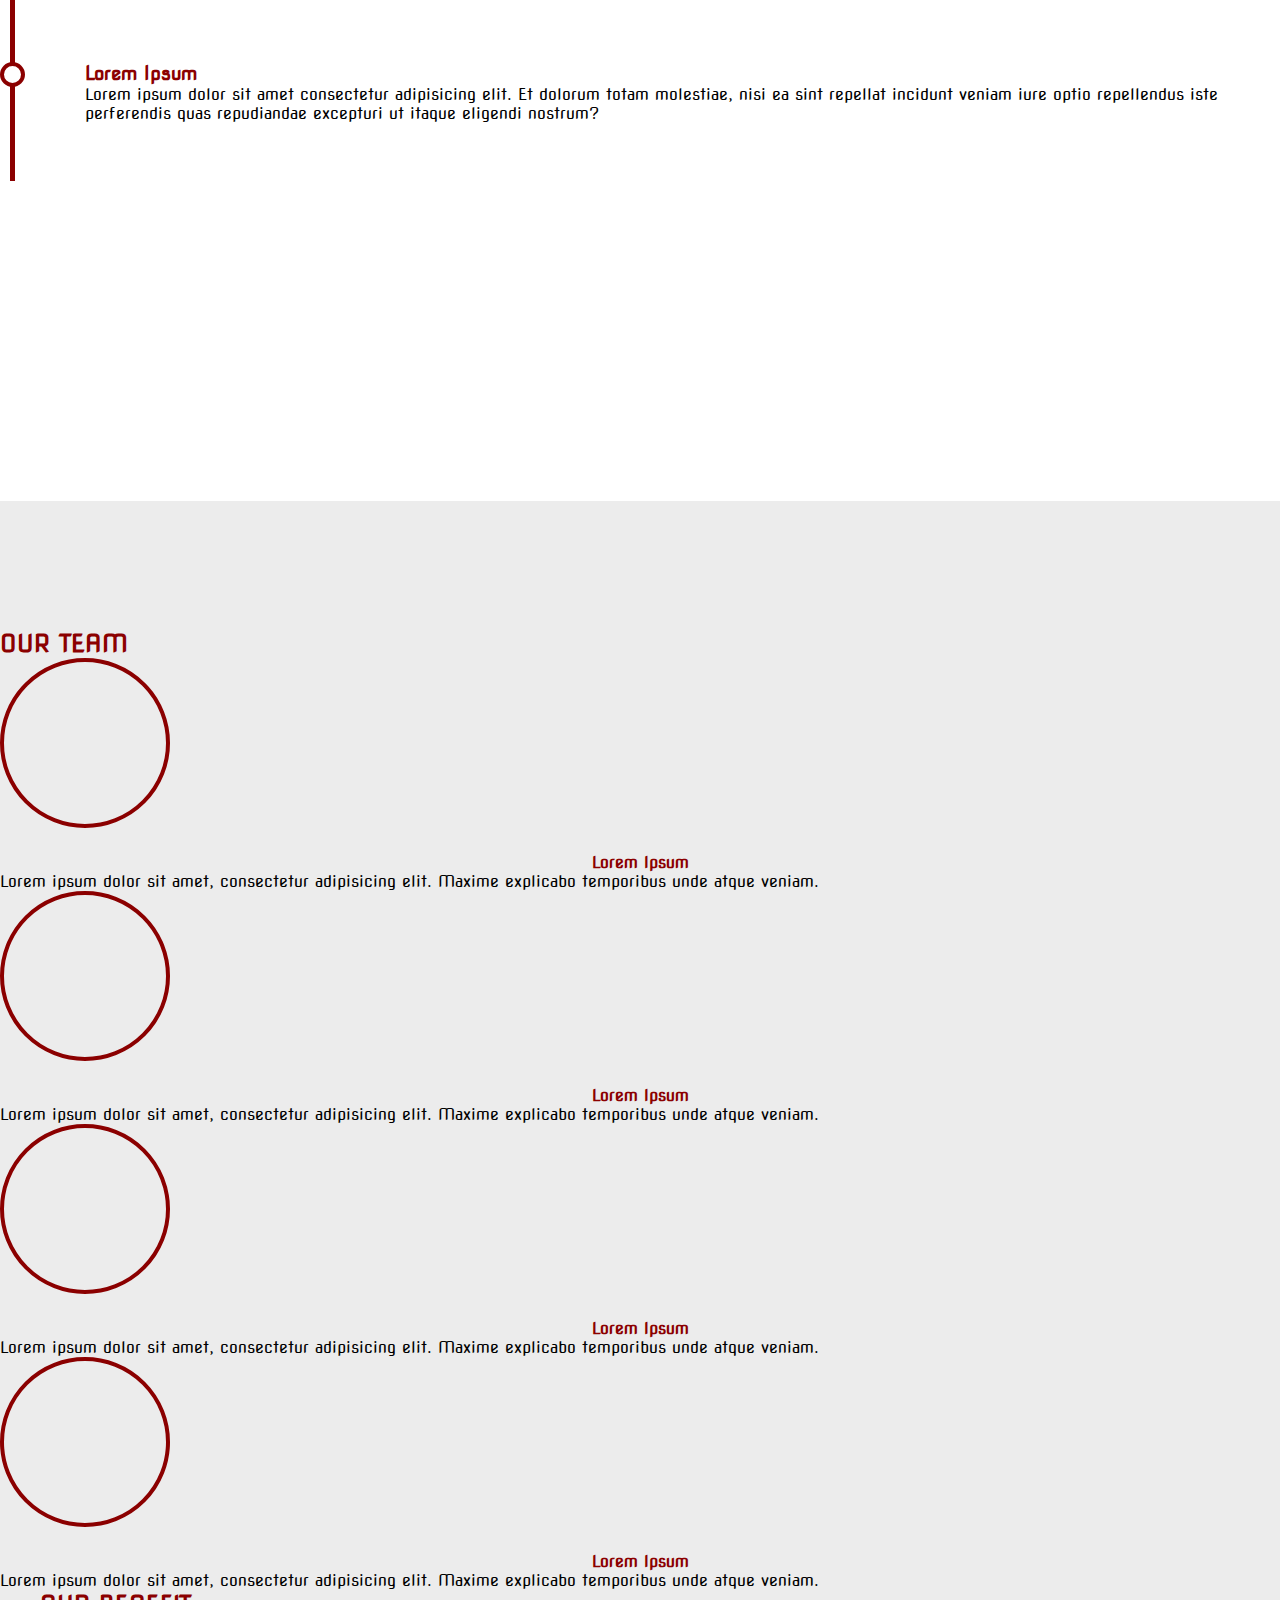
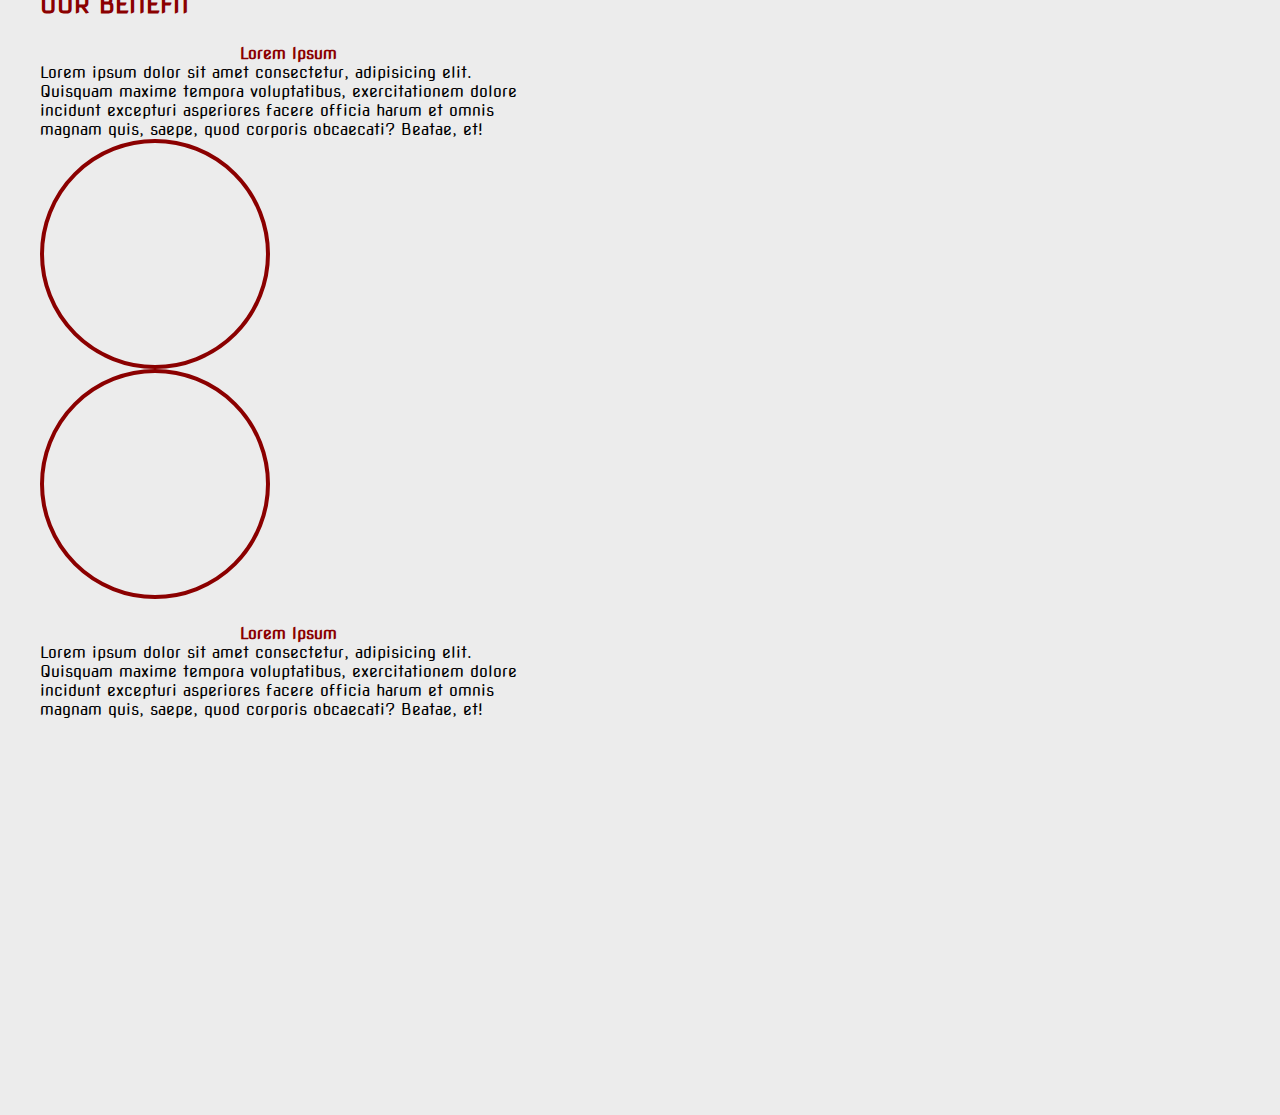
==== commit c0ab8c66: "aggiunta sezione OUR BENEFIT" ====
--- a/ProjectRed/index.html
+++ b/ProjectRed/index.html
@@ -267,6 +267,61 @@
       </div>
     </div>
   </section>
+  <!-- OUR BENEFIT -->
+  <section class="forestarossa colore py-5">
+    <div class="container-fluid colore pt-5 py-5">
+      <h2 class="titoletto1">OUR BENEFIT</h2>
+
+  
+      
+      <div class="row justify-content-between pt-5 benefit1">
+        <div class="col-12 col-md-6 ciao py-3 d-flex justify-content-center flex-column">
+          <h4 class="text-start">Lorem Ipsum</h4>
+          <p>Lorem ipsum dolor sit amet consectetur, adipisicing elit. Quisquam maxime tempora voluptatibus, exercitationem dolore incidunt excepturi asperiores facere officia harum et omnis magnam quis, saepe, quod corporis obcaecati? Beatae, et!</p>
+          
+        </div>
+        <div class="col-12 col-md-6 d-flex justify-content-center align-items-center">
+          <div class="bordo1">
+            <div class="fog1"></div>
+          </div>
+
+        </div>
+
+
+
+      </div>
+
+      <div class="row justify-content-between pt-5 benefit1">
+        <div class="col-12 col-md-6 d-flex justify-content-center align-items-center">
+          <div class="bordo1">
+            <div class="fog1"></div>
+          </div>
+          
+        </div>
+        
+        <div class="col-12 col-md-6 ciao py-3 d-flex justify-content-center flex-column">
+          <h4 class="text-start">Lorem Ipsum</h4>
+          <p>Lorem ipsum dolor sit amet consectetur, adipisicing elit. Quisquam maxime tempora voluptatibus, exercitationem dolore incidunt excepturi asperiores facere officia harum et omnis magnam quis, saepe, quod corporis obcaecati? Beatae, et!</p>
+        
+        </div>
+        
+
+      </div>
+    </div>
+  </section>
+
+
+
+
+
+
+
+
+
+
+
+
+
   
   
   
--- a/ProjectRed/style.css
+++ b/ProjectRed/style.css
@@ -216,7 +216,7 @@
         font-size: 10px; 
     }
     .des {
-        font-size: 9px;
+        font-size: 10px;
     }
     .scrittina {
         font-size: 10px;
@@ -225,6 +225,9 @@
         height: 30px;
         width: 150px;
         font-size: 10px;
+    }
+    .ciao {
+        width: 100%;
     }
 }
 
@@ -260,3 +263,37 @@
     font-size: 20px;
 }
 
+.bordo1{
+    width: 230px;
+    height: 230px;
+    border: 4px solid darkred;
+    border-radius: 50%;
+    display: flex;
+    justify-content: center;
+    align-items: center;
+
+}
+.fog1{
+    width: 200px;
+    height: 200px;
+    border-radius: 50%; 
+    background-image: url(img/fog.jpg);
+    background-position: center;
+    background-size: cover;    
+}
+
+.forestarossa{
+    height: 125vh;
+    background-image: url(./img/other.png);
+    background-size: contain;
+    background-position: bottom;
+    background-repeat: no-repeat;
+}
+.titoletto1{
+    color: darkred;
+    padding-left: 40px;
+}
+
+.benefit1 {
+    padding-left: 40px;
+}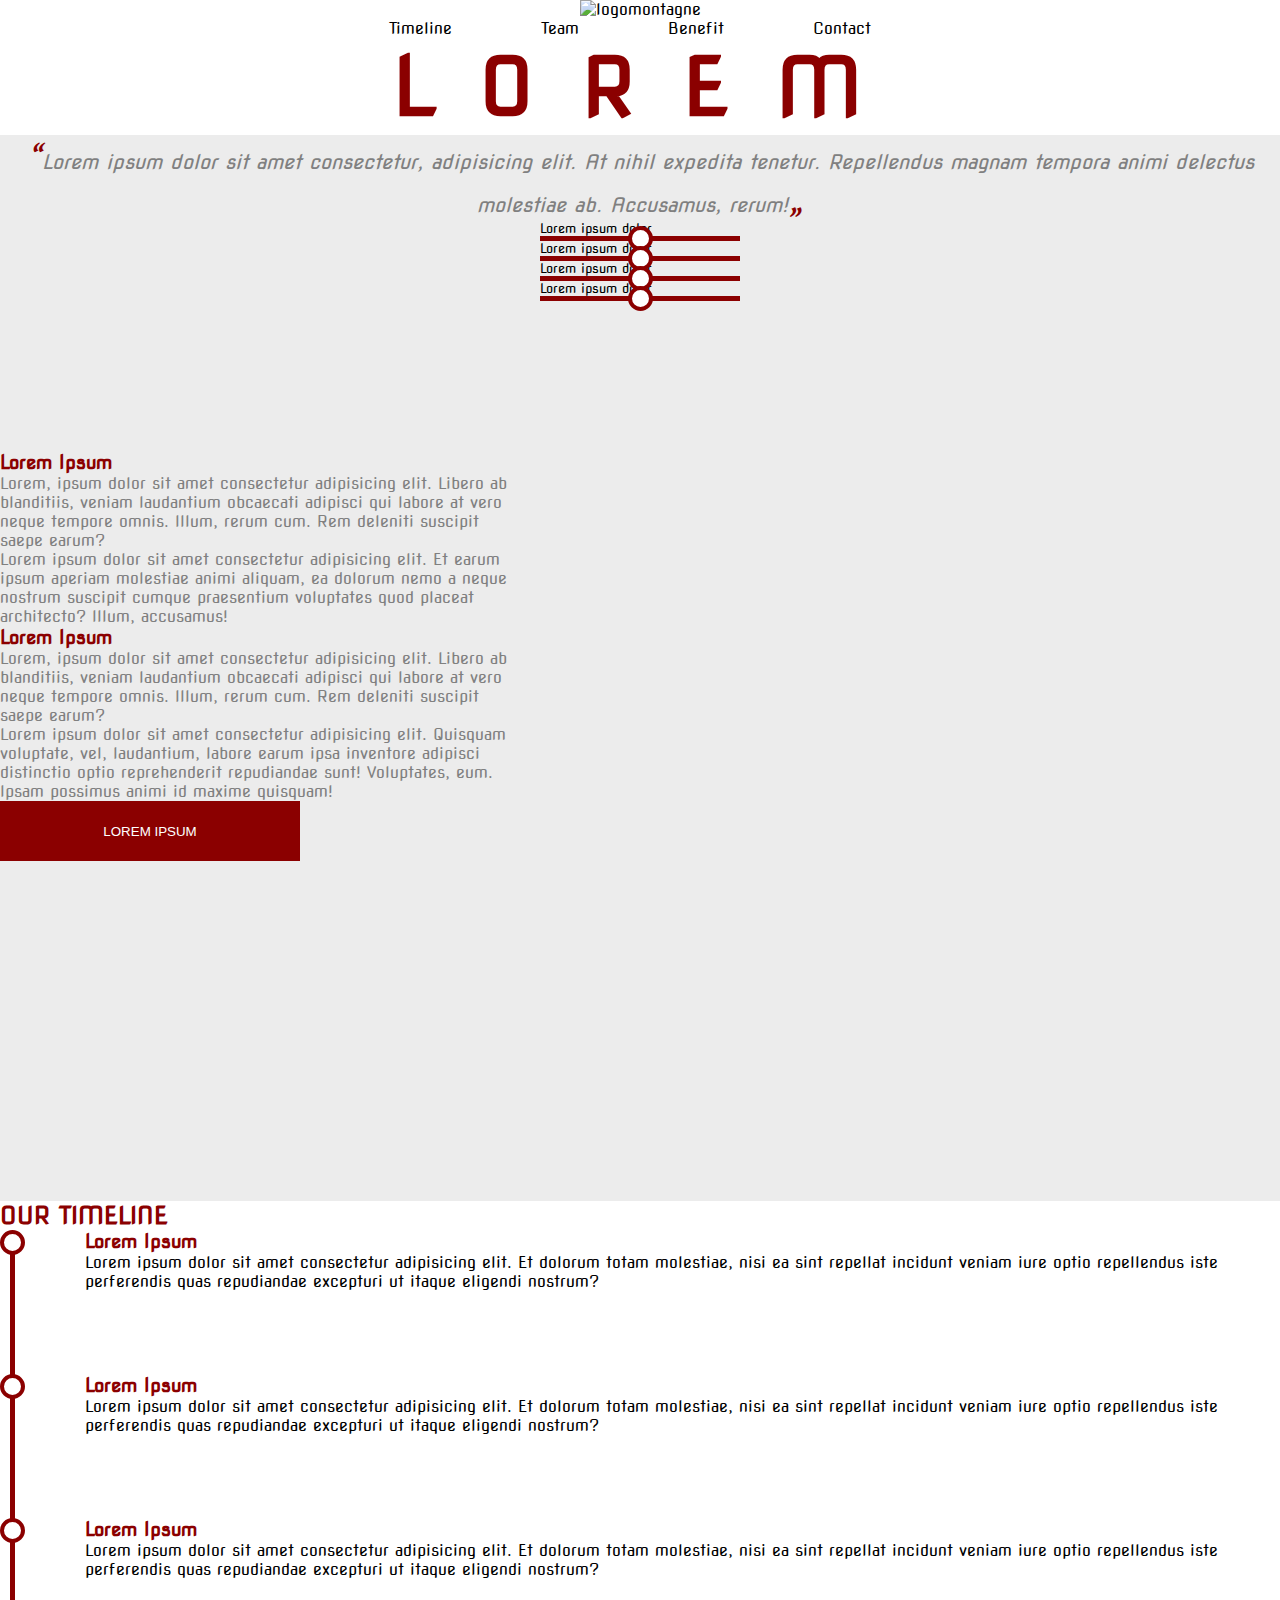
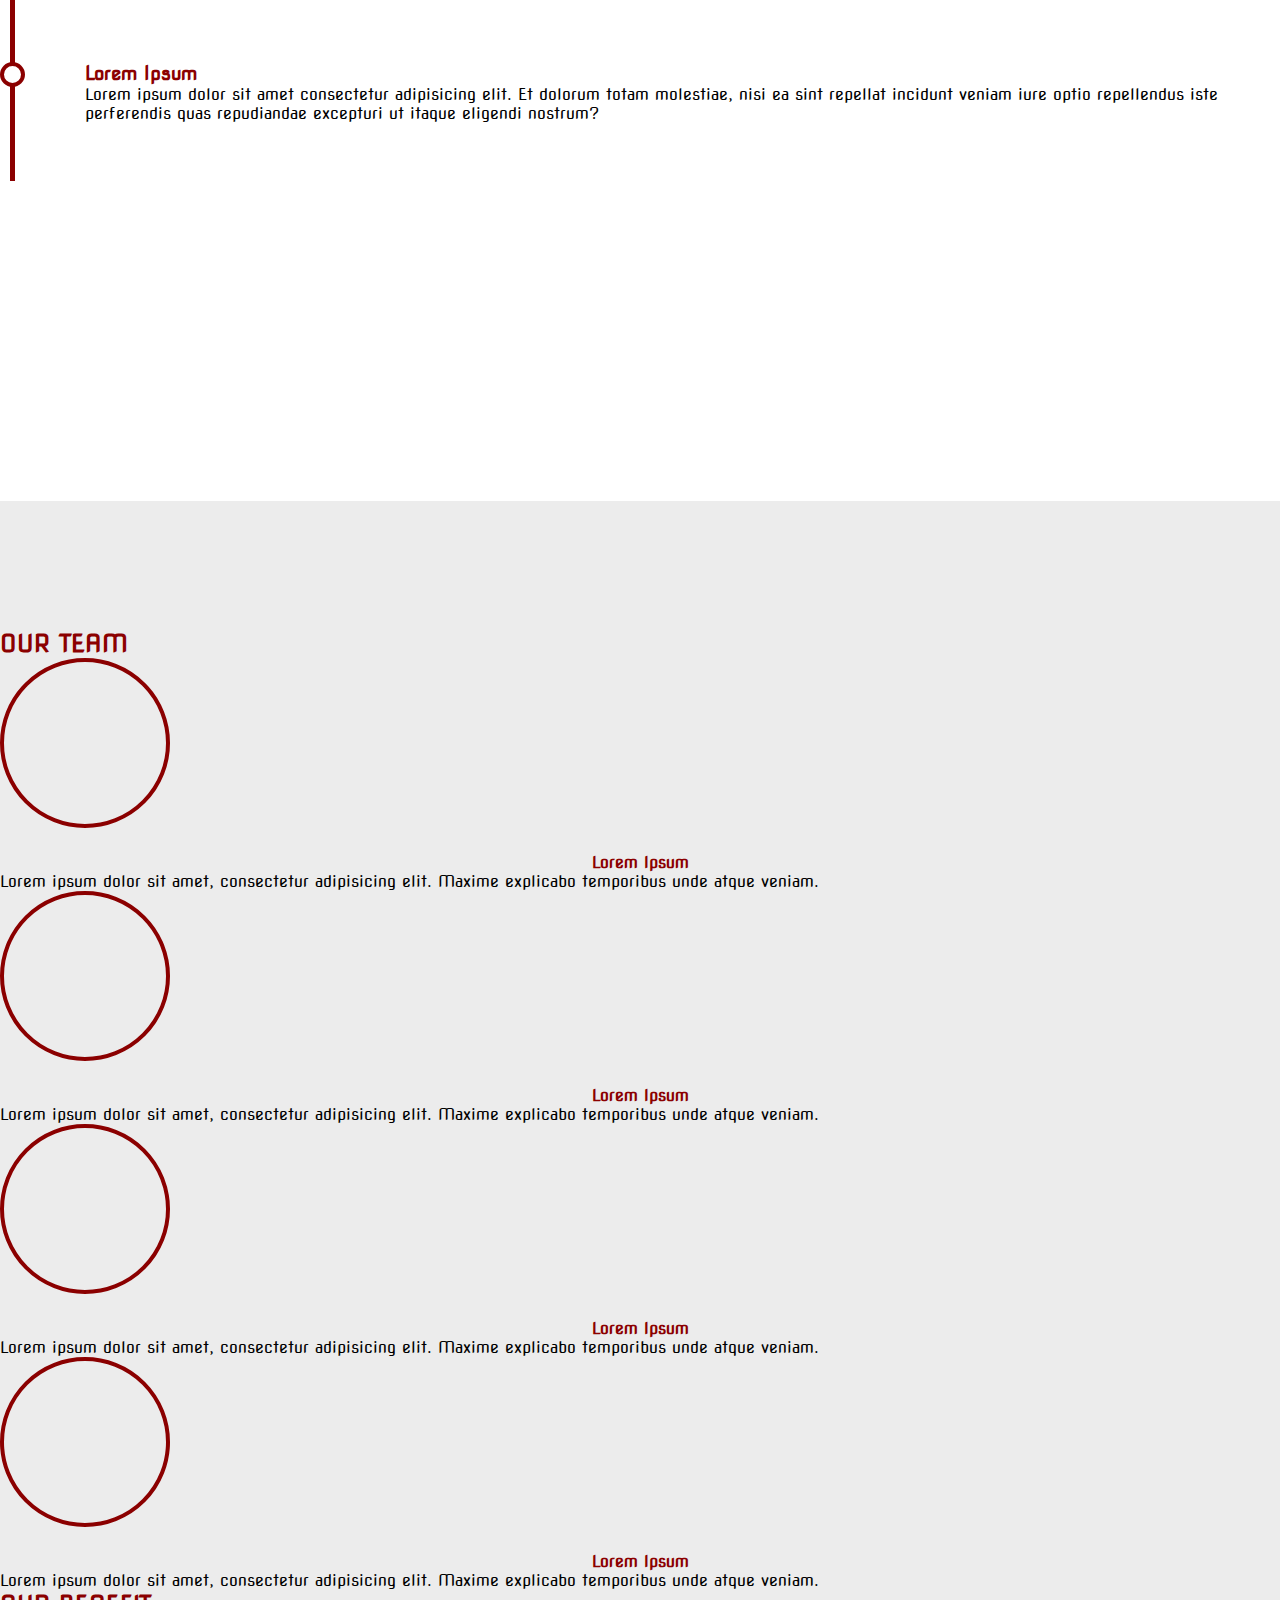
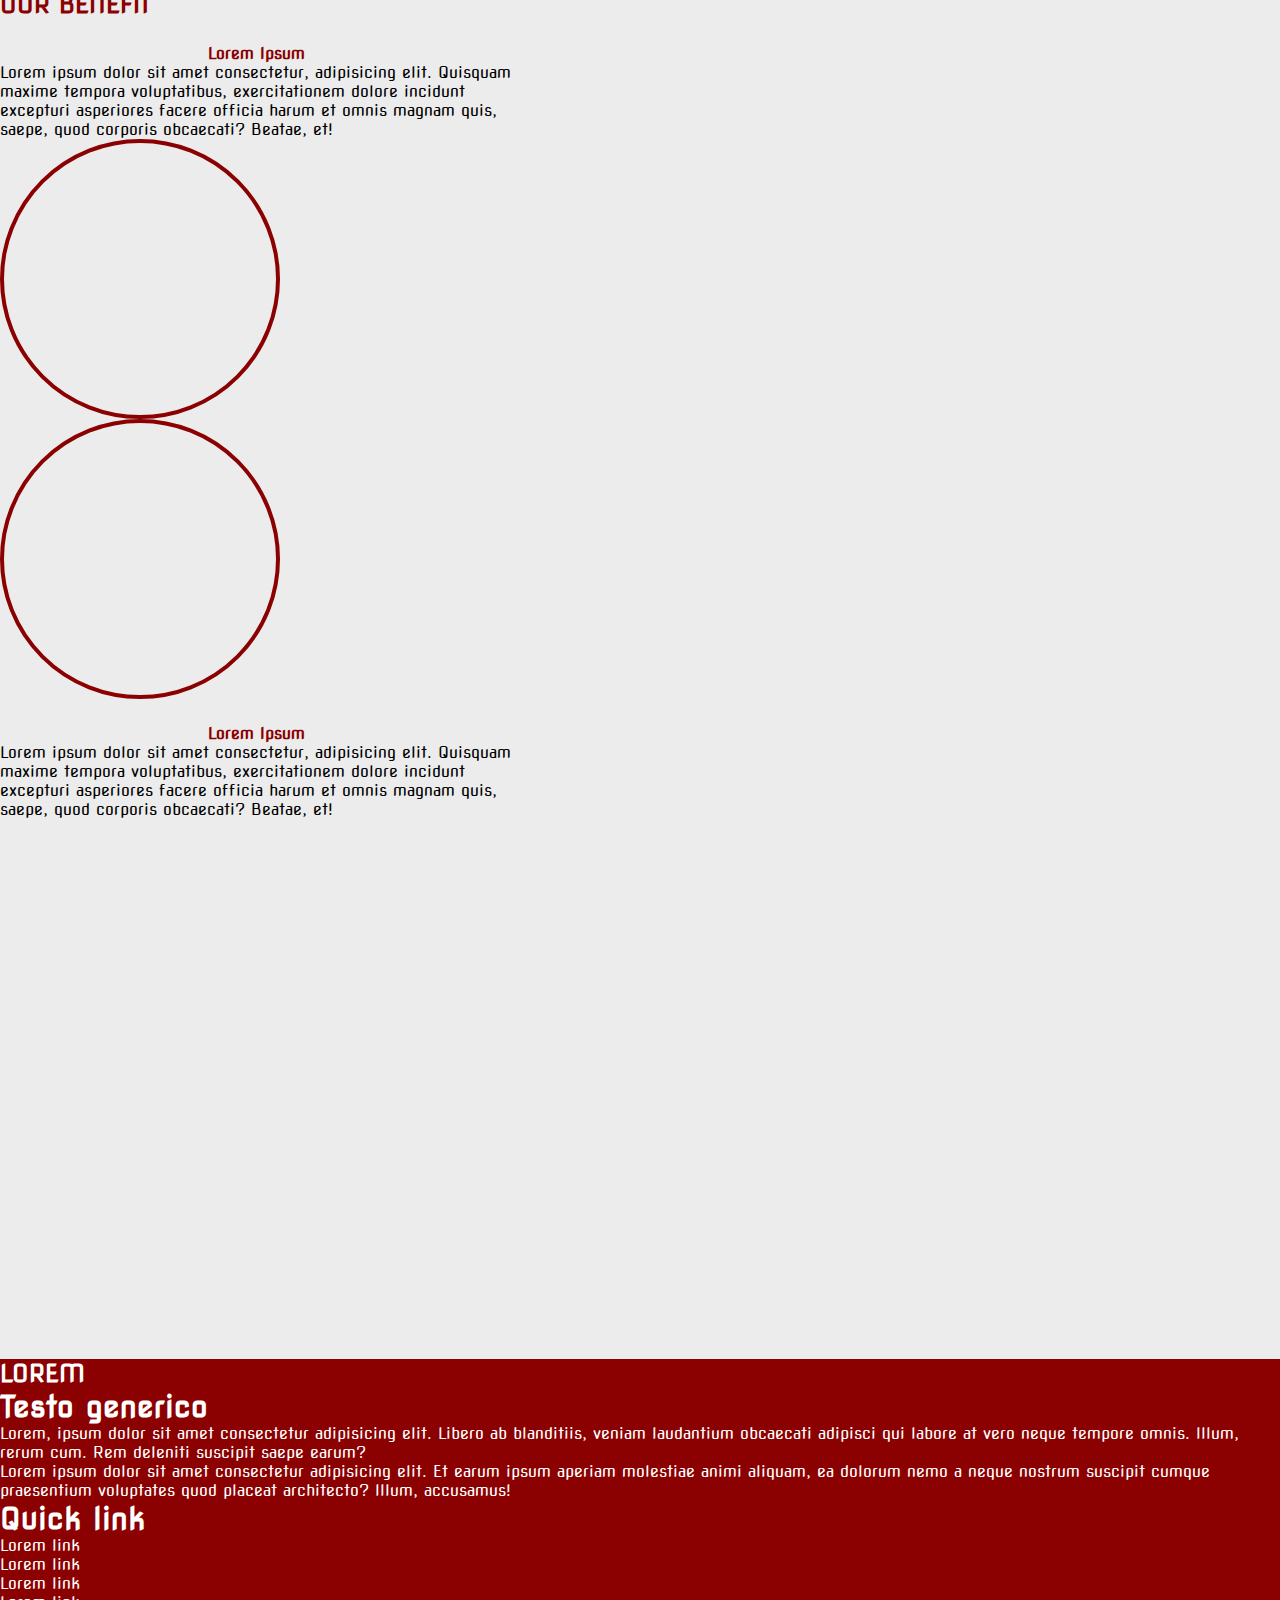
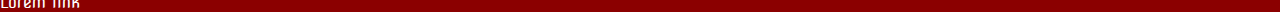
==== commit 92e7899d: "fatto footer, ulteriori perfezionamenti" ====
--- a/ProjectRed/index.html
+++ b/ProjectRed/index.html
@@ -23,17 +23,17 @@
   
   <nav>
     <ul class="indirizzi">
-      <li>
+      <li class="lista">
         
         <a href="#">Timeline</a> 
       </li>
-      <li>
+      <li class="lista">
         <a href="#">Team</a> 
       </li>
-      <li>
+      <li class="lista">
         <a href="#">Benefit</a> 
       </li>
-      <li>
+      <li class="lista">
         <a href="#">Contact</a> 
       </li>
     </ul>
@@ -267,65 +267,65 @@
       </div>
     </div>
   </section>
+
   <!-- OUR BENEFIT -->
-  <section class="forestarossa colore py-5">
-    <div class="container-fluid colore pt-5 py-5">
-      <h2 class="titoletto1">OUR BENEFIT</h2>
-
-  
-      
+
+  <section class="colore py-5 px-5">
+    <div class="container-fluid colore pt-5">
+      <h2 class="titoletto2">OUR BENEFIT</h2>
       <div class="row justify-content-between pt-5 benefit1">
         <div class="col-12 col-md-6 ciao py-3 d-flex justify-content-center flex-column">
           <h4 class="text-start">Lorem Ipsum</h4>
           <p>Lorem ipsum dolor sit amet consectetur, adipisicing elit. Quisquam maxime tempora voluptatibus, exercitationem dolore incidunt excepturi asperiores facere officia harum et omnis magnam quis, saepe, quod corporis obcaecati? Beatae, et!</p>
-          
-        </div>
+        </div>
+
         <div class="col-12 col-md-6 d-flex justify-content-center align-items-center">
           <div class="bordo1">
             <div class="fog1"></div>
           </div>
-
-        </div>
-
-
-
-      </div>
-
+        </div>
+      </div>
+      
       <div class="row justify-content-between pt-5 benefit1">
         <div class="col-12 col-md-6 d-flex justify-content-center align-items-center">
           <div class="bordo1">
             <div class="fog1"></div>
           </div>
-          
         </div>
         
         <div class="col-12 col-md-6 ciao py-3 d-flex justify-content-center flex-column">
           <h4 class="text-start">Lorem Ipsum</h4>
           <p>Lorem ipsum dolor sit amet consectetur, adipisicing elit. Quisquam maxime tempora voluptatibus, exercitationem dolore incidunt excepturi asperiores facere officia harum et omnis magnam quis, saepe, quod corporis obcaecati? Beatae, et!</p>
-        
-        </div>
-        
-
-      </div>
-    </div>
-  </section>
-
-
-
-
-
-
-
-
-
-
-
-
-
-  
-  
-  
-  
+        </div>
+      </div>
+    </div>
+  </section>
+
+  <!-- Footer -->
+
+  <div class="container-fluid forestarossa"></div>
+
+  <footer>
+    <div class="container-fluid px-5 footer py-5">
+      <h2 class="des1 display-5 hola">LOREM</h2>
+      <div class="row">
+        <div class="col-12 col-lg-9">
+          <h5 class="des1 titolettino">Testo generico</h5>
+          <p class="des1">Lorem, ipsum dolor sit amet consectetur adipisicing elit. Libero ab blanditiis, veniam laudantium obcaecati adipisci qui labore at vero neque tempore omnis. Illum, rerum cum. Rem deleniti suscipit saepe earum?</p>
+          <p class="des1">Lorem ipsum dolor sit amet consectetur adipisicing elit. Et earum ipsum aperiam molestiae animi aliquam, ea dolorum nemo a neque nostrum suscipit cumque praesentium voluptates quod placeat architecto? Illum, accusamus!</p>
+        </div>
+        <div class="col-12 col-lg-3">
+          <h5 class="des1 titolettino hola">Quick link</h5>
+          <ul class="des1 listina">
+            <li class="p-2"><a class="des1" href="#">Lorem link</a></li>
+            <li class="p-2"><a class="des1" href="#">Lorem link</a></li>
+            <li class="p-2"><a class="des1" href="#">Lorem link</a></li>
+            <li class="p-2"><a class="des1" href="#">Lorem link</a></li>
+          </ul>
+        </div>
+      </div>
+    </div>
+   </footer>
   
   
   
--- a/ProjectRed/style.css
+++ b/ProjectRed/style.css
@@ -30,7 +30,7 @@
     
 }
 
-li{
+.lista{
     margin: 0;
     list-style: none;
     padding-right: 20px;
@@ -203,34 +203,6 @@
     padding-top: 8rem;
 }
 
-@media screen and (max-width: 480px){
-    h1{
-        letter-spacing: 1.2rem;
-    }
-    
-
-}
-
-@media screen and (max-width: 720px){
-    .ciaone {
-        font-size: 10px; 
-    }
-    .des {
-        font-size: 10px;
-    }
-    .scrittina {
-        font-size: 10px;
-    }
-    .bottone {
-        height: 30px;
-        width: 150px;
-        font-size: 10px;
-    }
-    .ciao {
-        width: 100%;
-    }
-}
-
 .bordo{
     width: 170px;
     height: 170px;
@@ -264,18 +236,18 @@
 }
 
 .bordo1{
-    width: 230px;
-    height: 230px;
+    width: 280px;
+    height: 280px;
     border: 4px solid darkred;
     border-radius: 50%;
     display: flex;
     justify-content: center;
     align-items: center;
-
+    
 }
 .fog1{
-    width: 200px;
-    height: 200px;
+    width: 255px;
+    height: 255px;
     border-radius: 50%; 
     background-image: url(img/fog.jpg);
     background-position: center;
@@ -283,17 +255,72 @@
 }
 
 .forestarossa{
-    height: 125vh;
+    height: 60vh;
     background-image: url(./img/other.png);
-    background-size: contain;
+    background-size: 100%;
     background-position: bottom;
     background-repeat: no-repeat;
-}
-.titoletto1{
-    color: darkred;
-    padding-left: 40px;
-}
-
-.benefit1 {
-    padding-left: 40px;
-}+    background-color: rgba(236,236,236,255);
+}
+
+.titoletto2{
+    color: darkred;
+}
+
+.footer {
+    background-color: darkred;
+    
+}
+
+.des1{
+    color: white;
+}
+
+.titolettino {
+    font-size: 30px;
+}
+
+
+@media screen and (max-width: 720px){
+    .ciaone {
+        font-size: 10px; 
+    }
+    .des {
+        font-size: 10px;
+    }
+    .scrittina {
+        font-size: 10px;
+    }
+    .bottone {
+        height: 30px;
+        width: 150px;
+        font-size: 10px;
+    }
+    .ciao {
+        width: 100%;
+    }
+    .forestarossa{
+        height: 40vh;
+    }
+    .hola,.titolettino{
+        text-align: center;
+    }
+}
+
+
+@media screen and (max-width: 480px){
+    h1{
+        letter-spacing: 1.2rem;
+    }
+    .bordo1{
+        width: 200px;
+        height: 200px;
+    }
+    .fog1{
+        width: 175px;
+        height: 175px;
+    }
+    .forestarossa {
+        height: 20vh;
+    }
+}
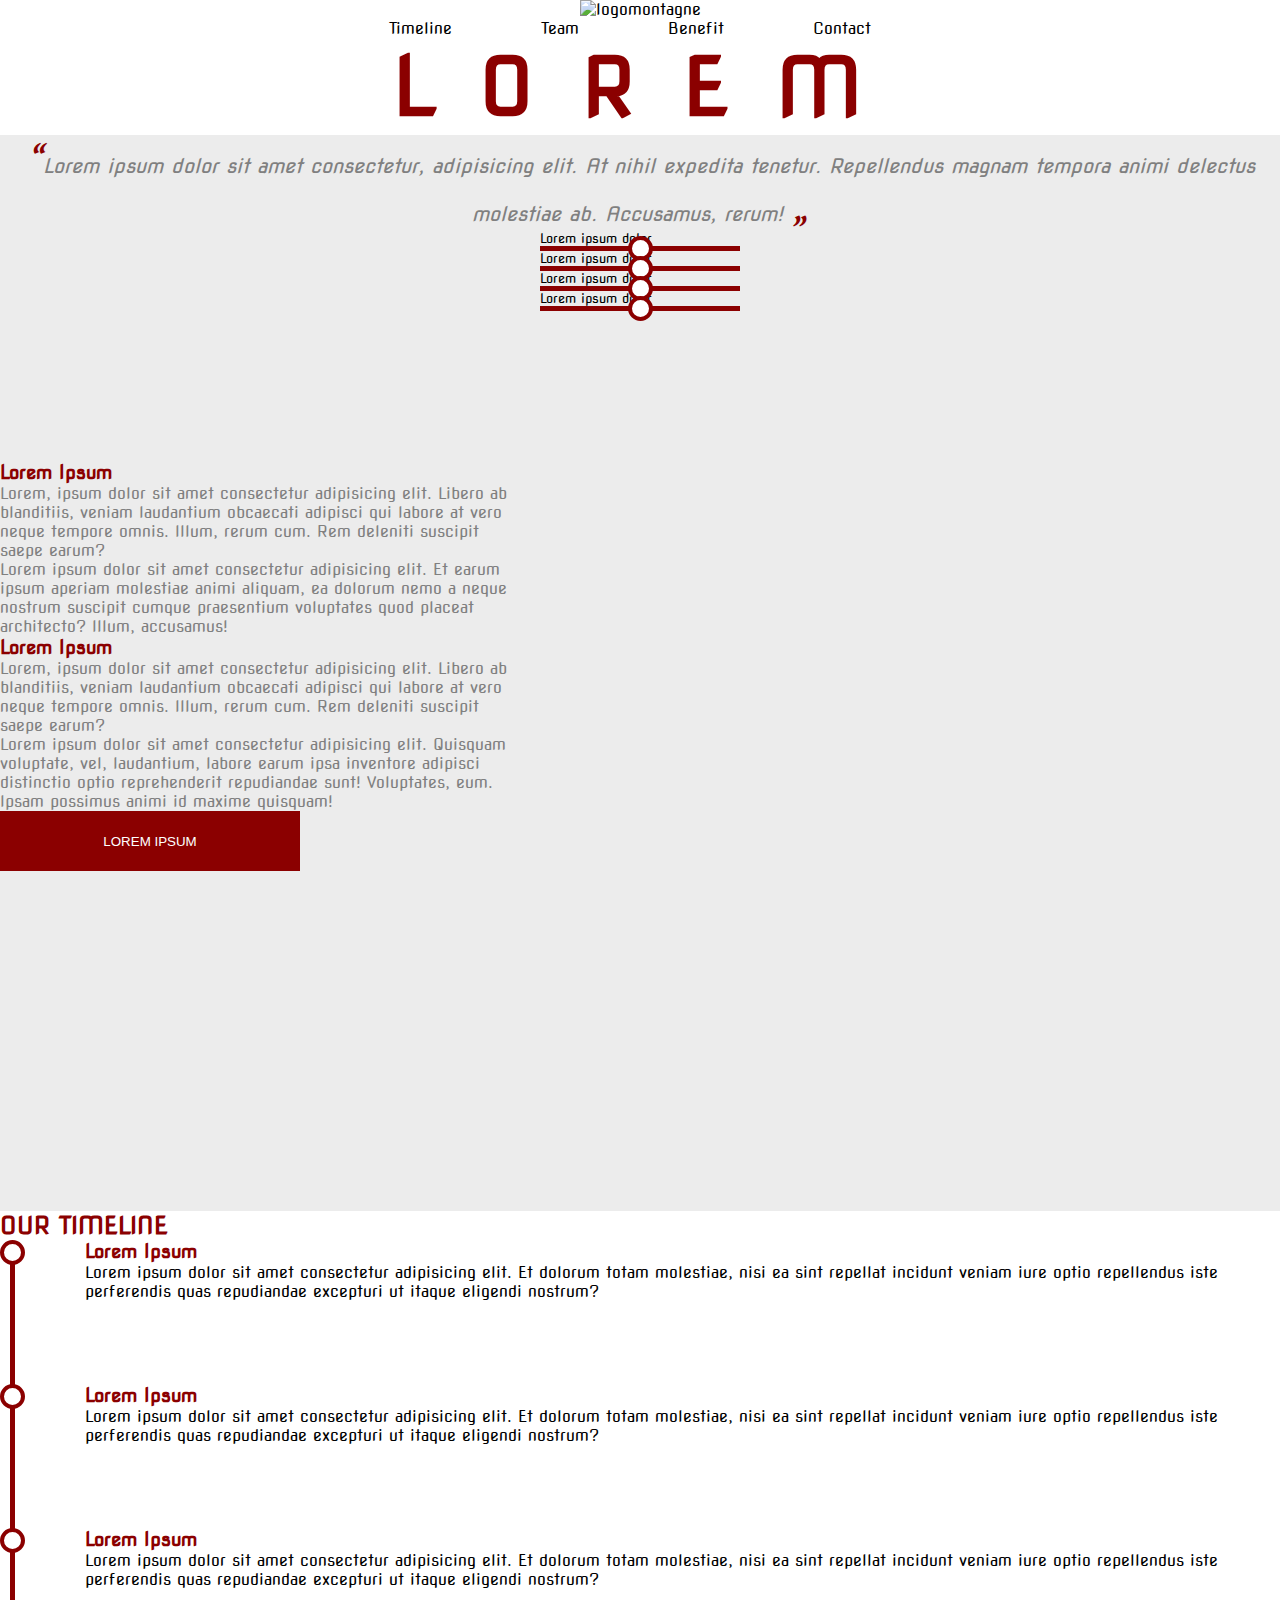
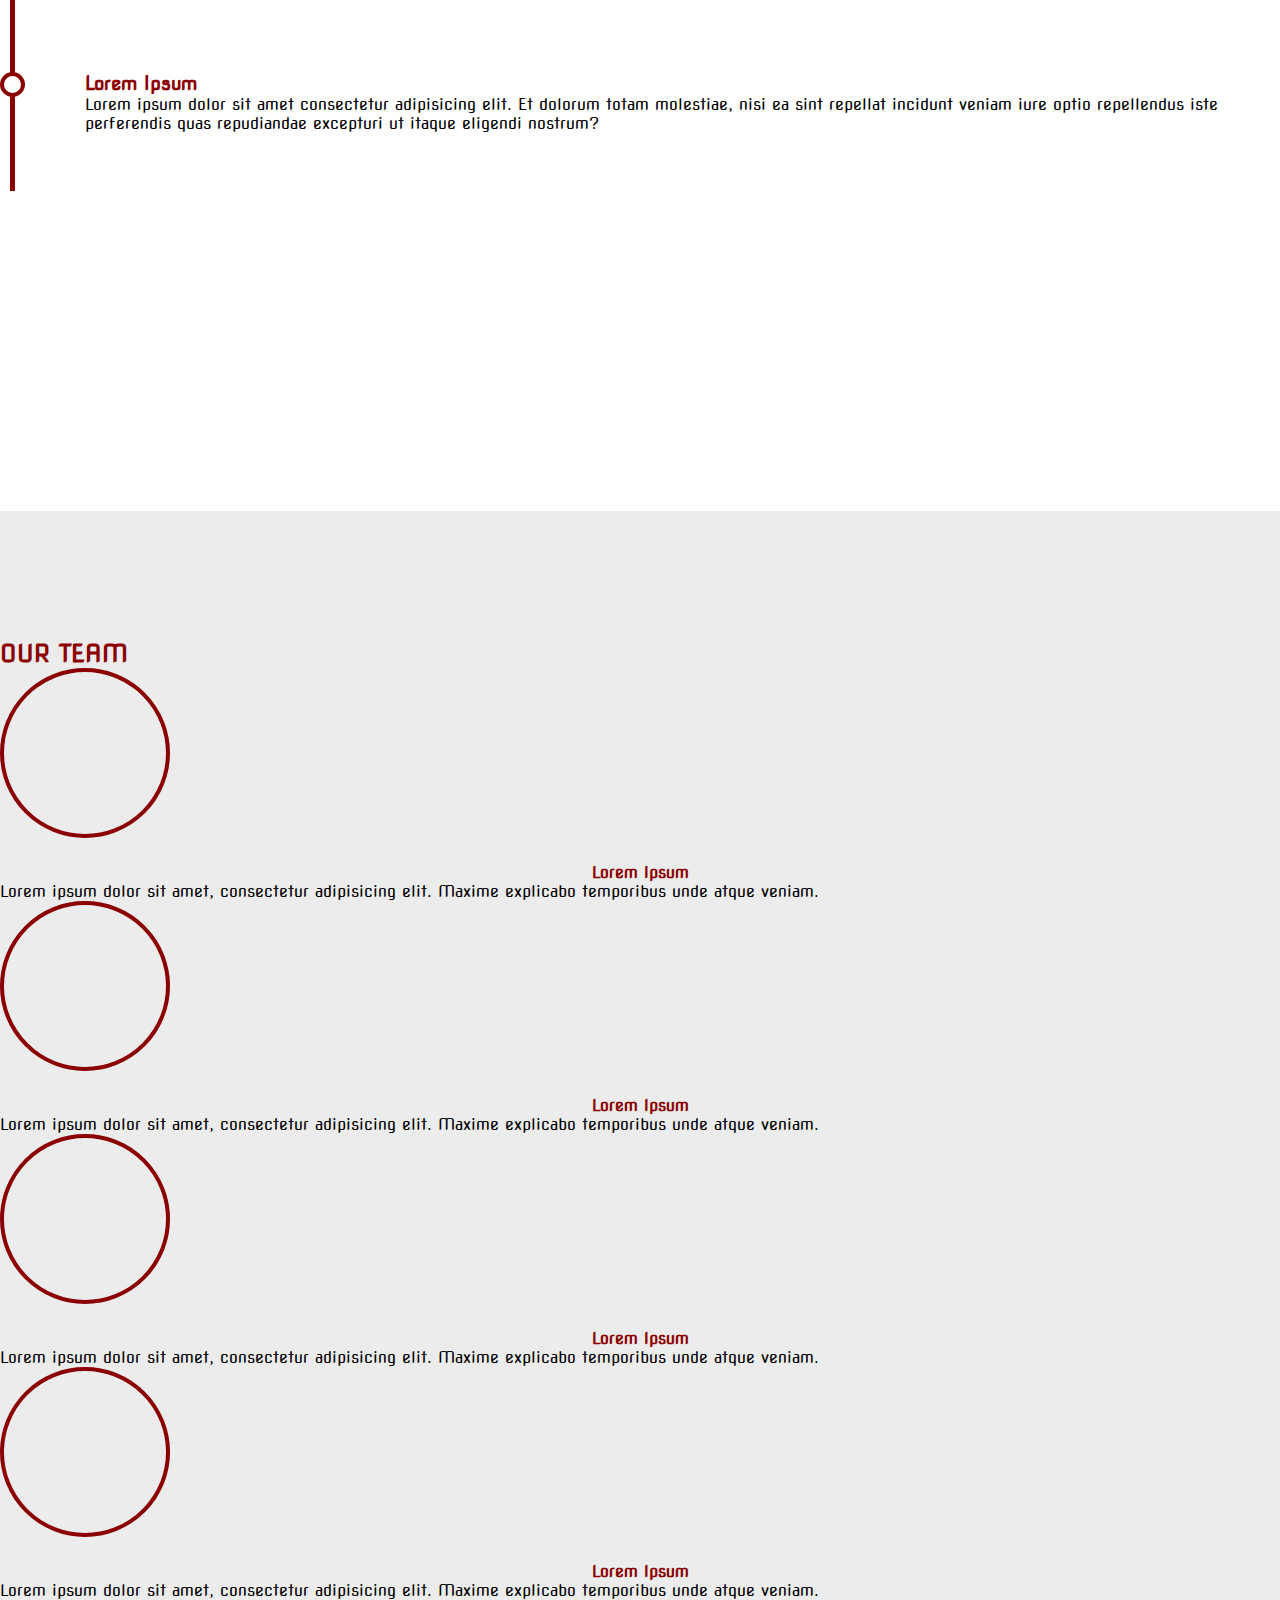
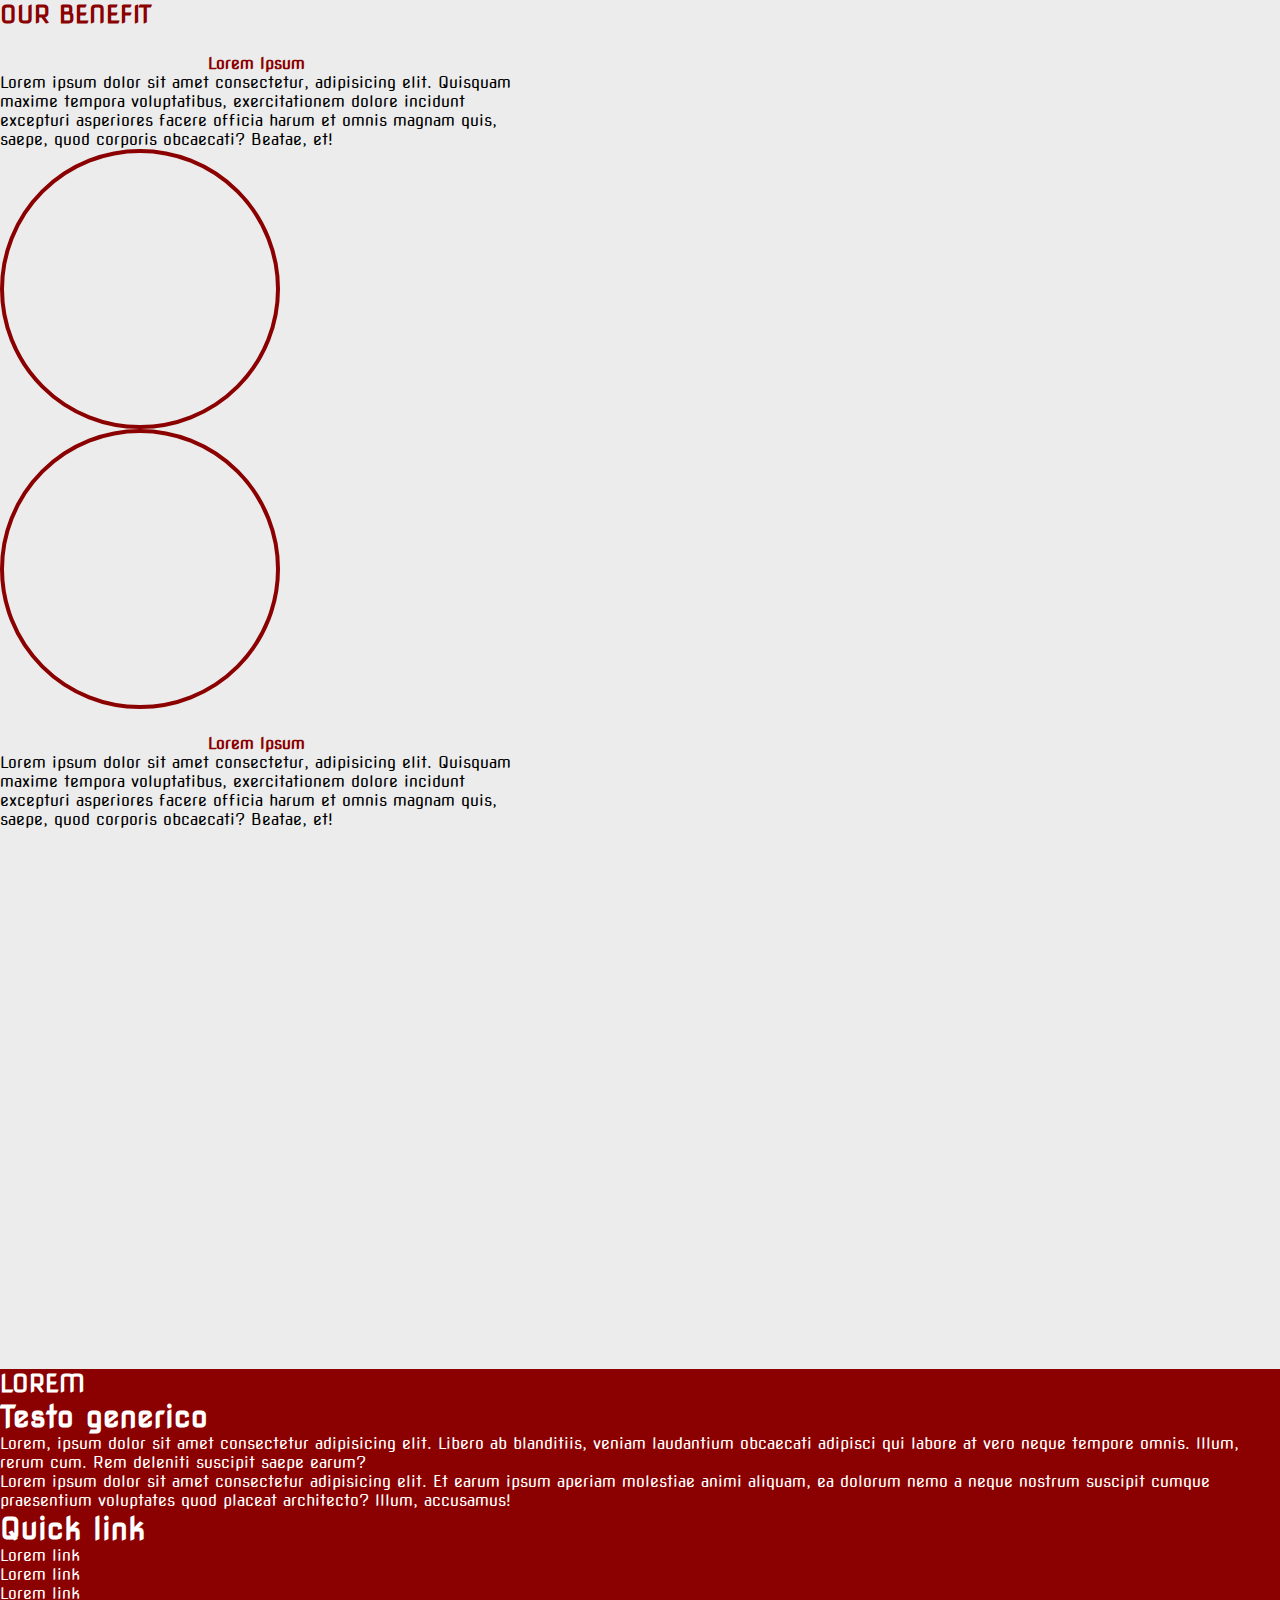
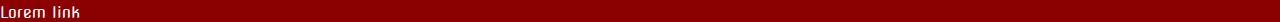
==== commit c3dc3bc8: "modifiche finali" ====
--- a/ProjectRed/index.html
+++ b/ProjectRed/index.html
@@ -59,7 +59,7 @@
     <div class="vh-75 container-fluid colore">
       <div class="row">
         <div class="col-12 d-flex justify-content-center">
-          <p class="paragrafo w-50">Lorem ipsum dolor sit amet consectetur, adipisicing elit. At nihil expedita tenetur. Repellendus magnam tempora animi delectus molestiae ab. Accusamus, rerum!</p>
+          <p class="paragrafo w-50">Lorem ipsum dolor sit amet consectetur, adipisicing elit. At nihil expedita tenetur. Repellendus magnam tempora animi delectus molestiae ab. Accusamus, rerum! </p>
         </div>
       </div>
       <div class="row mt-5 pt-5">
@@ -267,18 +267,18 @@
       </div>
     </div>
   </section>
-
+  
   <!-- OUR BENEFIT -->
-
+  
   <section class="colore py-5 px-5">
-    <div class="container-fluid colore pt-5">
+    <div class="container-fluid pt-5">
       <h2 class="titoletto2">OUR BENEFIT</h2>
       <div class="row justify-content-between pt-5 benefit1">
         <div class="col-12 col-md-6 ciao py-3 d-flex justify-content-center flex-column">
           <h4 class="text-start">Lorem Ipsum</h4>
           <p>Lorem ipsum dolor sit amet consectetur, adipisicing elit. Quisquam maxime tempora voluptatibus, exercitationem dolore incidunt excepturi asperiores facere officia harum et omnis magnam quis, saepe, quod corporis obcaecati? Beatae, et!</p>
         </div>
-
+        
         <div class="col-12 col-md-6 d-flex justify-content-center align-items-center">
           <div class="bordo1">
             <div class="fog1"></div>
@@ -300,11 +300,11 @@
       </div>
     </div>
   </section>
-
+  
   <!-- Footer -->
-
+  
   <div class="container-fluid forestarossa"></div>
-
+  
   <footer>
     <div class="container-fluid px-5 footer py-5">
       <h2 class="des1 display-5 hola">LOREM</h2>
@@ -325,10 +325,9 @@
         </div>
       </div>
     </div>
-   </footer>
-  
-  
-  
+  </footer>
+  
+
   <script src="https://kit.fontawesome.com/e8ed846640.js" crossorigin="anonymous"></script>
   <script src="https://cdn.jsdelivr.net/npm/bootstrap@5.2.3/dist/js/bootstrap.bundle.min.js" integrity="sha384-kenU1KFdBIe4zVF0s0G1M5b4hcpxyD9F7jL+jjXkk+Q2h455rYXK/7HAuoJl+0I4" crossorigin="anonymous">
   </script>
--- a/ProjectRed/style.css
+++ b/ProjectRed/style.css
@@ -12,10 +12,12 @@
     justify-content: center;
     
 }
+
 #logo{
     width: 250px;
     height: 120px;
 }
+
 .mont{ 
     
     display: flex;
@@ -64,19 +66,20 @@
     font-style: italic;
     font-size: 20px;
     color: gray;
+    position: relative;
 }
 
 .paragrafo:before{
     content: "\201C";
     color: darkred;
-    width: 30px;
-    font-size: 35px;
-}
+    font-size: 40px;
+}
+
 
 .paragrafo:after{
     content: "\201E";
     color: darkred;
-    font-size: 35px;
+    font-size: 40px;
 }
 
 .colore {
@@ -311,6 +314,7 @@
 @media screen and (max-width: 480px){
     h1{
         letter-spacing: 1.2rem;
+        font-size: 67px;
     }
     .bordo1{
         width: 200px;
@@ -324,3 +328,5 @@
         height: 20vh;
     }
 }
+
+
